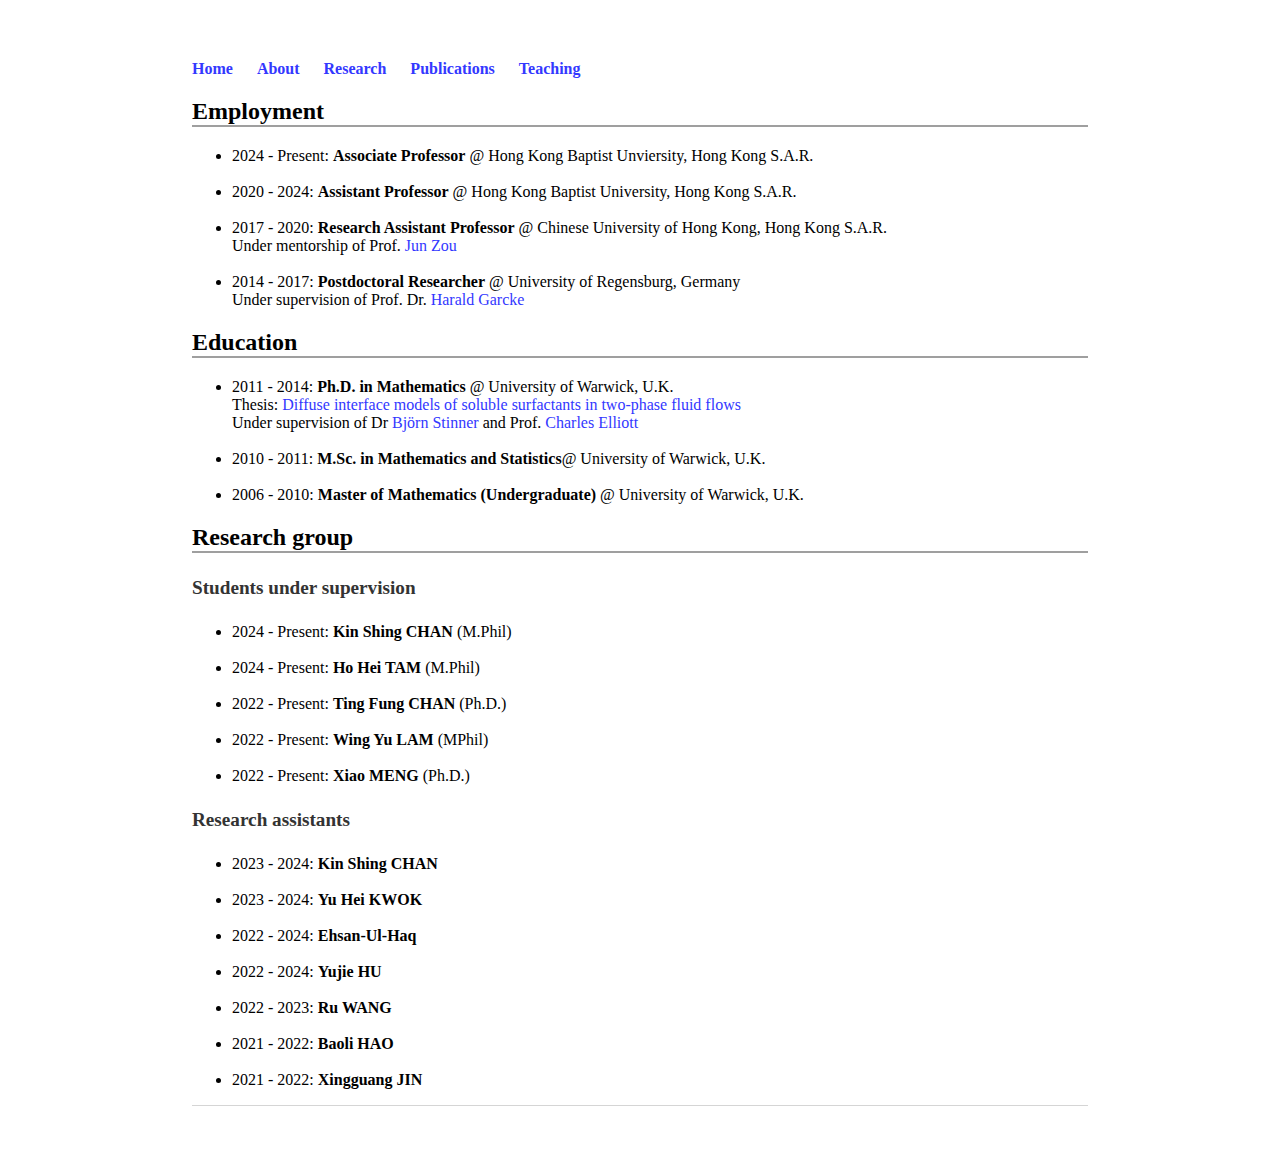
==== about.html @ 8c049eab "Update about.html" ====
<!DOCTYPE html>
<html>
	<head>
		<title>Kei Fong Lam</title>
		<!-- link to main stylesheet -->
		<link rel="stylesheet" type="text/css" href="/css/main.css">
	</head>

	<body>
		<nav>
    		<ul>
        		<li><a href="/">Home</a></li>
	        	<li><a href="/about">About</a></li>
						<li><a href="/research">Research</a></li>
						<li><a href="/publication">Publications</a></li>
						<li><a href="/teaching">Teaching</a></li>
    		</ul>
		</nav>

		<!--Main-->
		<div class="container">
    		<div class="blurb">
					
					<h2> Employment </h2>
					<ul>
						<li> 2024 - Present: <b>Associate Professor</b> @ Hong Kong Baptist Unviersity, Hong Kong S.A.R. </li>
						<br>
						<li> 2020 - 2024: <b>Assistant Professor</b> @ Hong Kong Baptist University, Hong Kong S.A.R.
						</li>
						<br>
						<li> 2017 - 2020: <b>Research Assistant Professor</b> @ Chinese University of Hong Kong, Hong Kong S.A.R.
						<br>
						Under mentorship of Prof. <a href="https://www.math.cuhk.edu.hk/~zou/">Jun Zou</a>
						</li>
						<br>
						<li> 2014 - 2017: <b>Postdoctoral Researcher</b> @ University of Regensburg, Germany
						<br>
						Under supervision of Prof. Dr. <a href="http://www.mathematik.uni-regensburg.de/Mat8/lst/english_version.html">Harald Garcke</a>
						</li>
					</ul>
					
					<h2> Education </h2>
						<ul>
						<li> 2011 - 2014: <b>Ph.D. in Mathematics</b> @ University of Warwick, U.K.
						<br>
						Thesis: <a href="http://wrap.warwick.ac.uk/62686/">Diffuse interface models of soluble surfactants in two-phase fluid flows</a>
						<br>
						Under supervision of Dr <a href="http://homepages.warwick.ac.uk/staff/Bjorn.Stinner/">Bj&ouml;rn Stinner</a> and Prof. <a href="http://homepages.warwick.ac.uk/staff/C.M.Elliott/">Charles Elliott</a>
						</li>
						<br>
						<li> 2010 - 2011: <b>M.Sc. in Mathematics and Statistics</b>@ University of Warwick, U.K.
						</li>
						<br>
						<li> 2006 - 2010: <b>Master of Mathematics (Undergraduate)</b> @ University of Warwick, U.K.
						</li>
					</ul>
					
					<h2> Research group </h2>
					
					<h4> Students under supervision </h4>
						<ul>
							<li> 2024 - Present: <b>Kin Shing CHAN</b> (M.Phil)
						</li>
							<br>
							<li> 2024 - Present: <b>Ho Hei TAM</b> (M.Phil)
						</li>
							<br>
						<li> 2022 - Present: <b>Ting Fung CHAN</b> (Ph.D.)
						</li>
							<br>
						<li> 2022 - Present: <b>Wing Yu LAM</b> (MPhil)
						</li>
							<br>
						<li> 2022 - Present: <b>Xiao MENG</b> (Ph.D.)
						</li>
						</ul>	
					
					<h4> Research assistants </h4>
						<ul>
							<li> 2023 - 2024: <b> Kin Shing CHAN </b>
						</li>
							<br>
						<li> 2023 - 2024: <b> Yu Hei KWOK </b>
						</li>
							<br>
						<li> 2022 - 2024: <b>Ehsan-Ul-Haq</b> 
						</li>
							<br>
						<li> 2022 - 2024: <b>Yujie HU</b> 
						</li>
							<br>
						<li> 2022 - 2023: <b>Ru WANG</b> 
						</li>
							<br>
						<li> 2021 - 2022: <b>Baoli HAO</b> 
						</li>
							<br>
						<li> 2021 - 2022: <b>Xingguang JIN</b> 
						</li>
					
					
					
					
			<!--
					<h2> Education history </h2>

					<ul>
						<li><b> Undergraduate in University of Warwick, U.K. (2006 - 2010) </b>
							<p> I finished my 4-year mathematics undergraduate degree at the University of Warwick (United Kingdom) in 2010 and was awarded First class honours in Master of Mathematics (MMath), which is an undergraduate/integrated masters degree.</p>
						</li>
						
						<br>
						
						<li><b> Postgraduate in the MASDOC programme, University of Warwick (2011 - 2014)</b>
						<p>	Then, not knowing what to do for a career, I applied and became part of the first cohort of the <a href="https://warwick.ac.uk/fac/sci/masdoc/">MASDOC</a> graduate programme also at the University of Warwick.  This is again a 4-year programme where in the first year I embarked on a research project to test out my compatibility with my future supervisors for the next three years.  At the end of my first year of MASDOC (2011) I was award a M.Sc. in Mathematics and Statistics with a thesis supervised by Dr <a href="http://homepages.warwick.ac.uk/staff/Bjorn.Stinner/">Bj&ouml;rn Stinner</a> and Prof. <a href="http://homepages.warwick.ac.uk/staff/C.M.Elliott/">Charles Elliott</a>.</p>
							
						<p>	The topic was on a particular partial differential equation called the Allen-Cahn equation, and it is part of a class of mathematical models called the phase field models - which later became a central theme of my research.  Together with my two supervisors, my Ph.D. project was to use the phase field method to formulate and derive new models for soluble surfactants in two-phase fluid flow. In 2014, I successfully defend my thesis (titled <a href="http://wrap.warwick.ac.uk/62686/">Diffuse interface models of soluble surfactants in two-phase fluid flows</a>) and graduated with a Ph.D. in Mathematics as the first graduate from the MASDOC programme.</p>
						</li>
					</ul>

					<h2> Employment history </h2>

					<ul>
						<li><b> Postdoc in Regensburg, Germany (2014 - 2017)</b>
						<p>	During my Ph.D. studies, I had the fortune to collaborate with my future postdoc advisor Prof. Dr. <a href="http://www.mathematik.uni-regensburg.de/Mat8/lst/english_version.html">Harald Garcke</a> from the University of Regensburg, who then offered me a three-year postdoc position in his group.  During my time there I expanded my research interest to tumour growth modelling with the phase field method, analysis and optimal control of partial differential equations (PDE), as well as shape and topology optimisation with PDE constraints.  It was during those three years that I had the opportunity to collaborate with many experts from Germany, Italy and China. </p>
						</li>

						<br>

						<li><b> Research assistant professorship in Chinese University of Hong Kong (2017 - 2020) </b>
						<p>	After my postdoc position in Regensburg has finished, I was fortunate to obtain a three-year research assistant professorship in the Chinese University of Hong Kong.  There, I became more independent with my research, and experienced lecturing and grant writing for the first time.  With advice from my mentor Prof. <a href="https://www.math.cuhk.edu.hk/~zou/">Jun Zou</a> I was able to obtain three consecutive annual research grants from the Hong Kong Research Grants Council during my three-year tenure, with each grant funding a three-year project related to the applications of the phase field method.</p>
						</li>
					
						<br>
						
						<li><b> Assistant professorship in Hong Kong Baptist University (2020 - Present) </b>
						<p>	Currently I am based at the Hong Kong Baptist Unviersity as an assistant professor in the Department of Mathematics.</p>
						</li>
					</ul>

-->

				</div><!--/.blurb-->
	    </div><!-- /.container -->
		<footer>
    		<ul>
        		<!--<li><a href="mailto:akflam@hkbu.edu.hk">email</a></li>-->
        		<!--<li><a href="https://github.com/andrewkflam">github.com/andrewkflam</a></li>-->
			</ul>
		</footer>
	</body>
</html>
---- css/main.css ----
body {
    margin: 60px auto;
    width: 70%;
}
nav ul, footer ul {
    font-family:'Times New Roman', 'Times', 'serif';
    padding: 0px;
    list-style: none;
    font-weight: bold;
}
nav ul li, footer ul li {
    display: inline;
    margin-right: 20px;
}
a {
    text-decoration: none;
    color: #3338FF;
}
a:hover {
    text-decoration: underline;
}
h1 {
    font-size: 2em;
    font-family:'Times New Roman', 'Times', 'serif';
}
h2 {
    font-size: 1.5em;
    font-family:'Times New Roman', 'Times', 'serif';
    border-bottom: 2px solid #9f9f9f;
}
h3 {
    font-size: 1.5em;
    font-family:'Times New Roman', 'Times', 'serif';
}

h4 {
    font-size: 1.2em;
    line-height: 1em;
    font-family:'Times New Roman', 'Times', 'serif';
    color: #333;
}

p {
    font-size: 1em;
    line-height: 1em;
    font-family:'Times New Roman', 'Times', 'serif';
    color: #333;
}

table {
    font-family:'Times New Roman', 'Times', 'serif';
    border-collapse: collapse;
    width: 100%;    
}

td, th {
  border: 1px solid #dddddd;
  text-align: left;
  padding: 8px;
}

footer {
    border-top: 1px solid #d5d5d5;
    font-size: .8em;
}

ul.posts {
    margin: 20px auto 40px;
    font-size: 1.5em;
}

ul.posts li {
    list-style: none;
}
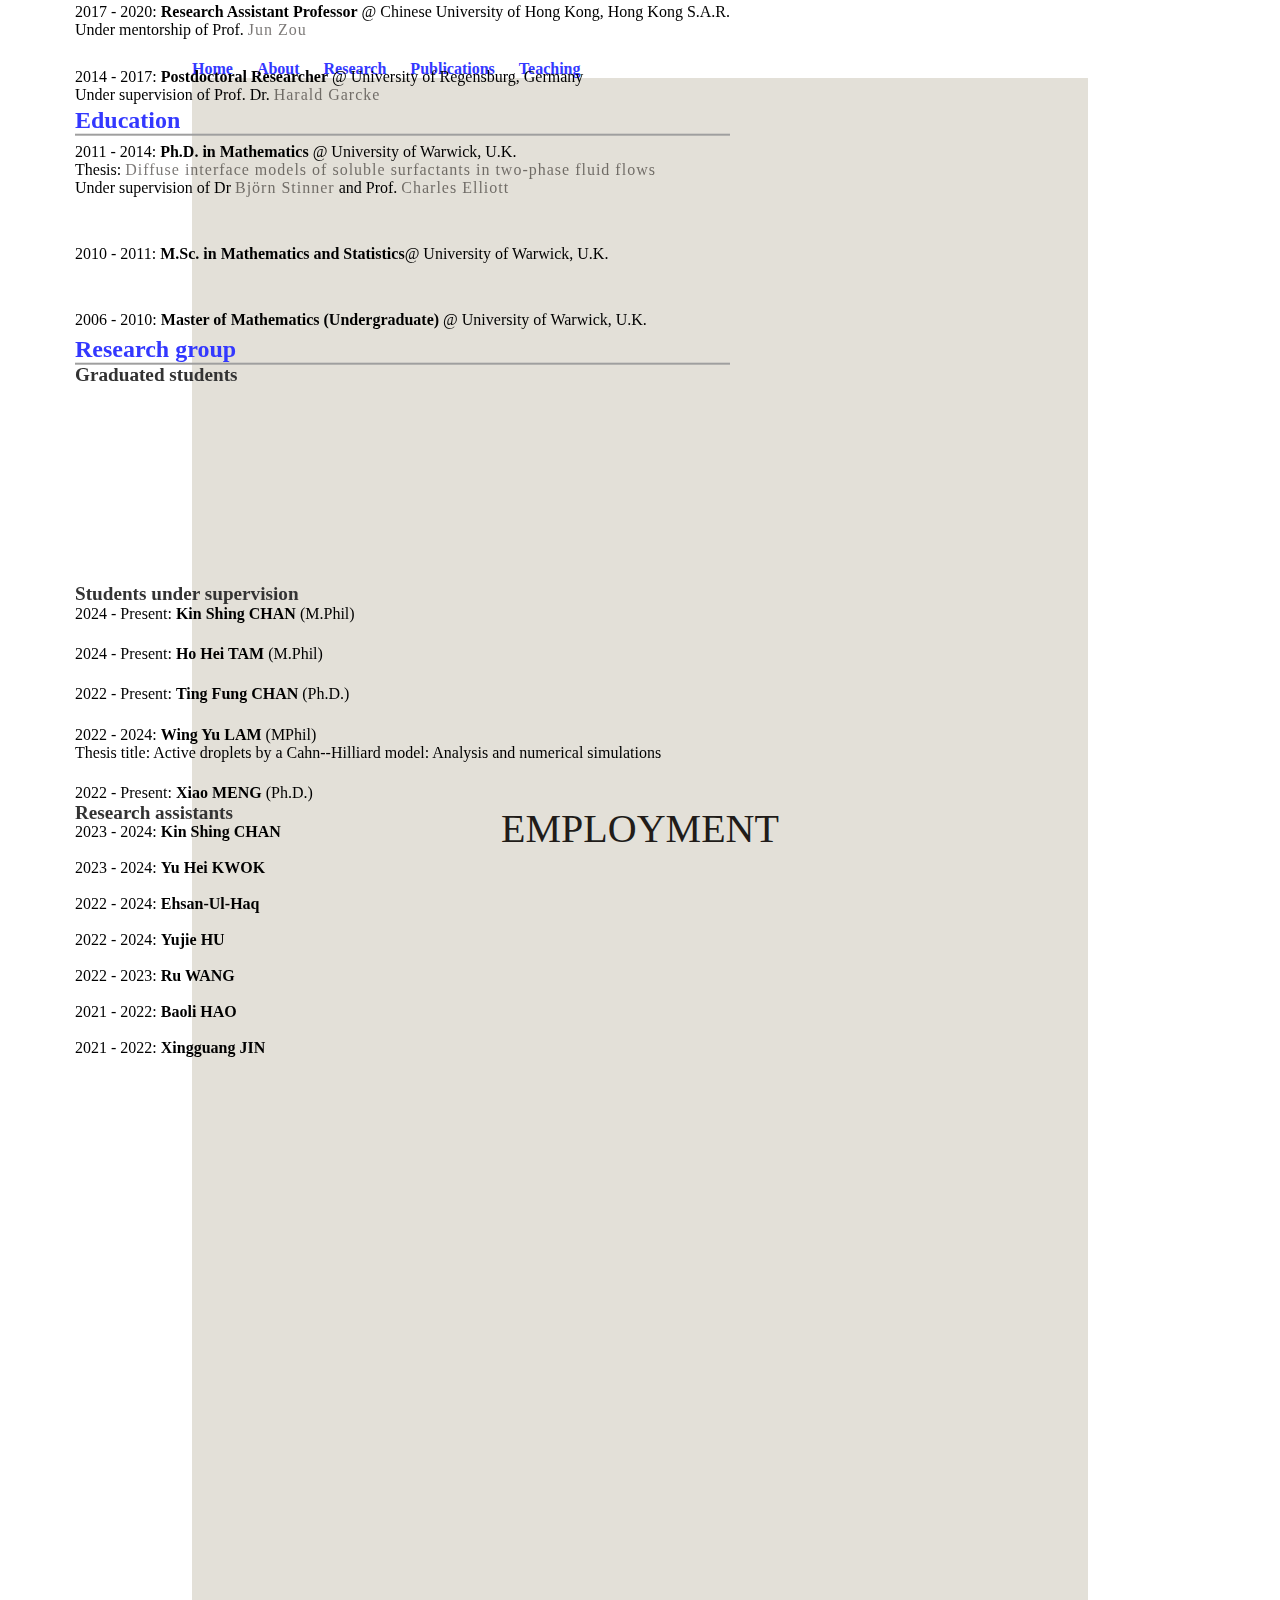
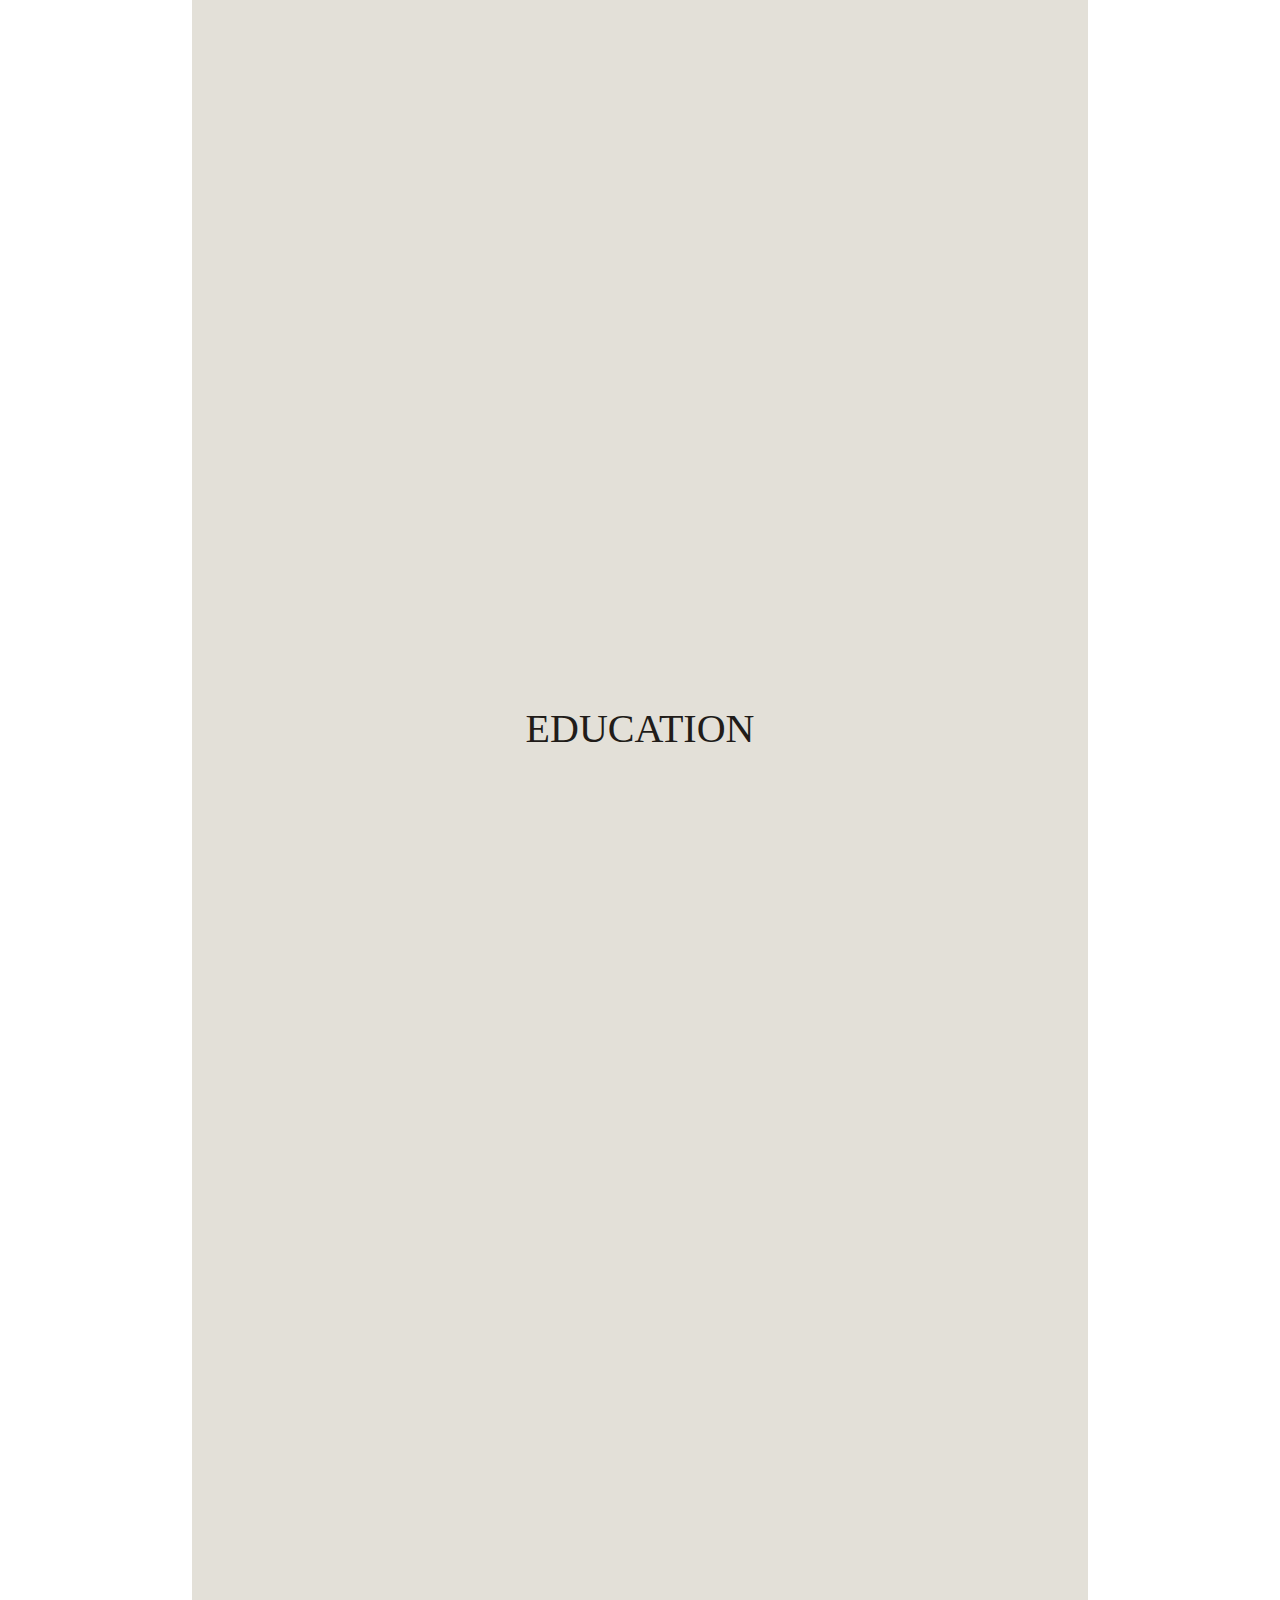
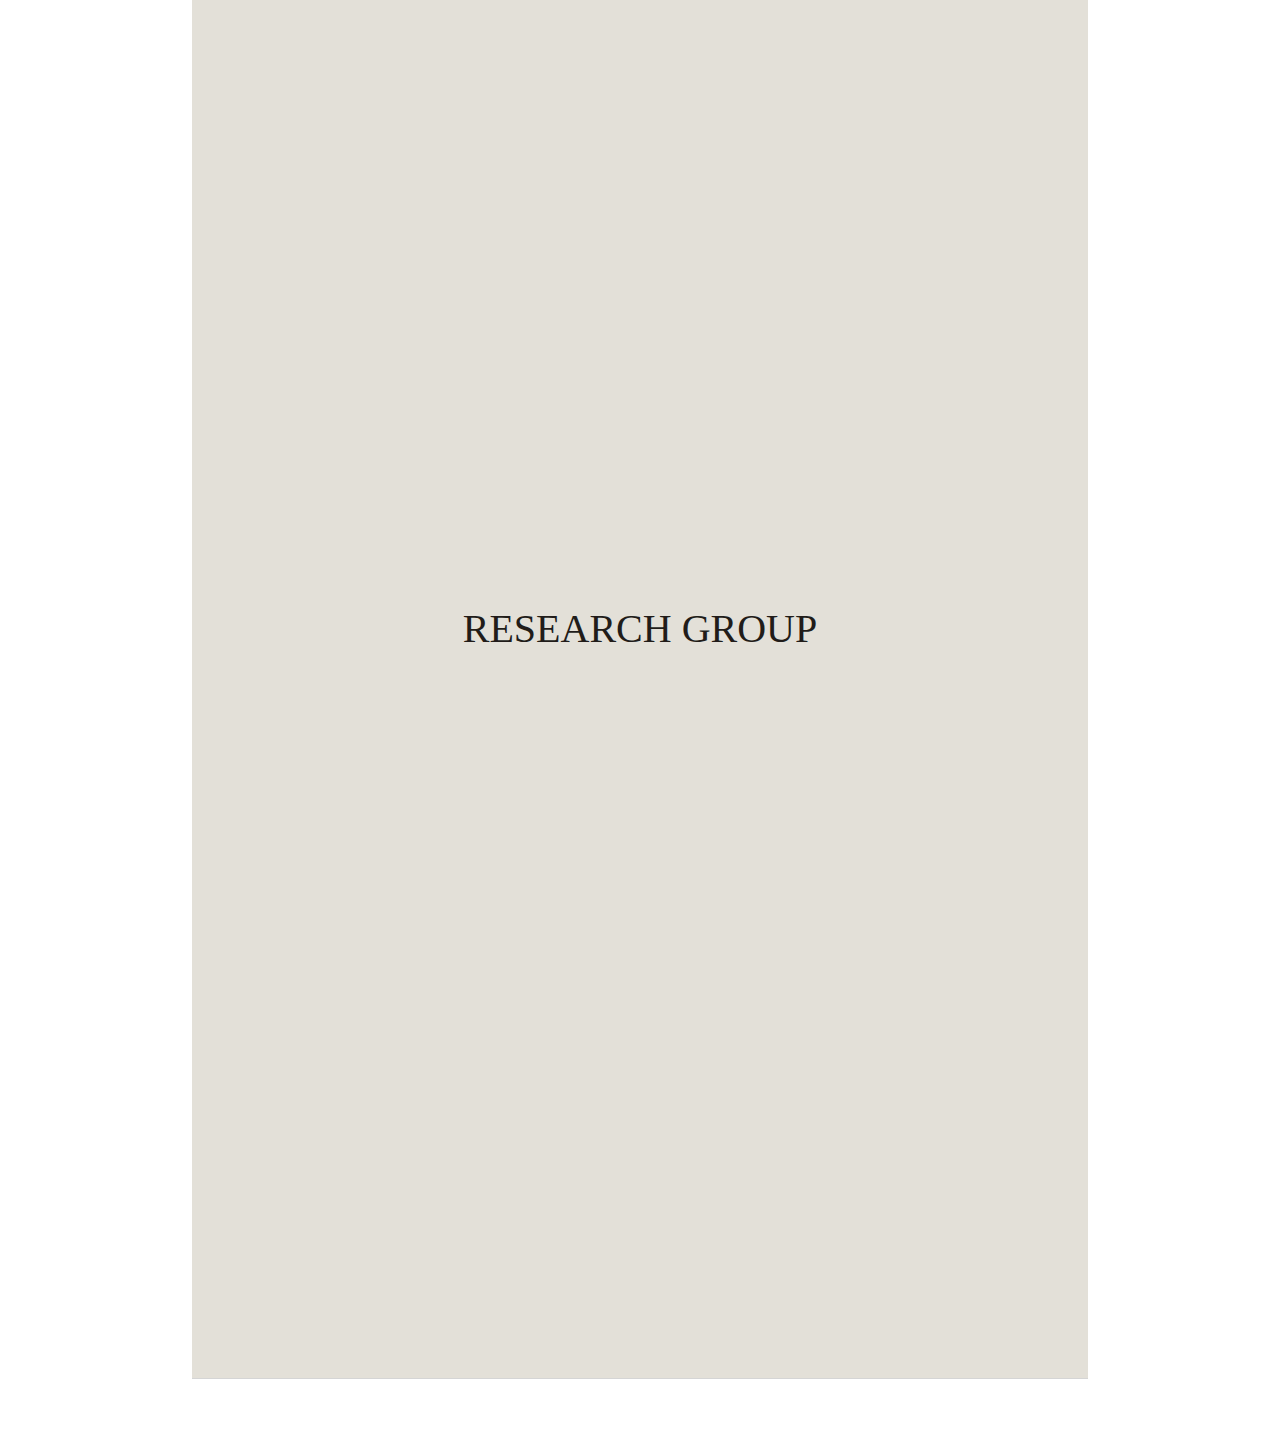
==== commit 9d44730d: "Update about.html" ====
--- a/about.html
+++ b/about.html
@@ -9,94 +9,110 @@
 	<body>
 		<nav>
     		<ul>
-        		<li><a href="/">Home</a></li>
+        <li><a href="/">Home</a></li>
 	        	<li><a href="/about">About</a></li>
-						<li><a href="/research">Research</a></li>
-						<li><a href="/publication">Publications</a></li>
-						<li><a href="/teaching">Teaching</a></li>
+			<li><a href="/research">Research</a></li>
+			<li><a href="/publication">Publications</a></li>
+			<li><a href="/teaching">Teaching</a></li>
     		</ul>
 		</nav>
 
+		<div class="sidesection">
+  			<section id="employment">Employment</section>
+  			<section id="education">Education</section>
+  			<section id="group">Research group</section>
+  		</div>
+
 		<!--Main-->
 		<div class="container">
-    		<div class="blurb">
+   	<div class="blurb">
+		<div class="progress">
+		<span class="sideline"></span>
+			
+		<h2>  <a href="#employment" class-"clickable"> Employment </a> </h2>
+		<ul>
+		<li> 2024 - Present: <b>Associate Professor</b> @ Hong Kong Baptist Unviersity, Hong Kong S.A.R. </li>
+		<br>
+		<li> 2020 - 2024: <b>Assistant Professor</b> @ Hong Kong Baptist University, Hong Kong S.A.R.
+		</li>
+		<br>
+		<li> 2017 - 2020: <b>Research Assistant Professor</b> @ Chinese University of Hong Kong, Hong Kong S.A.R.
+		<br>
+		Under mentorship of Prof. <a href="https://www.math.cuhk.edu.hk/~zou/">Jun Zou</a>
+		</li>
+		<br>
+		<li> 2014 - 2017: <b>Postdoctoral Researcher</b> @ University of Regensburg, Germany
+		<br>
+		Under supervision of Prof. Dr. <a href="http://www.mathematik.uni-regensburg.de/Mat8/lst/english_version.html">Harald Garcke</a>
+		</li>
+		</ul>
 					
-					<h2> Employment </h2>
-					<ul>
-						<li> 2024 - Present: <b>Associate Professor</b> @ Hong Kong Baptist Unviersity, Hong Kong S.A.R. </li>
-						<br>
-						<li> 2020 - 2024: <b>Assistant Professor</b> @ Hong Kong Baptist University, Hong Kong S.A.R.
-						</li>
-						<br>
-						<li> 2017 - 2020: <b>Research Assistant Professor</b> @ Chinese University of Hong Kong, Hong Kong S.A.R.
-						<br>
-						Under mentorship of Prof. <a href="https://www.math.cuhk.edu.hk/~zou/">Jun Zou</a>
-						</li>
-						<br>
-						<li> 2014 - 2017: <b>Postdoctoral Researcher</b> @ University of Regensburg, Germany
-						<br>
-						Under supervision of Prof. Dr. <a href="http://www.mathematik.uni-regensburg.de/Mat8/lst/english_version.html">Harald Garcke</a>
-						</li>
-					</ul>
+		<h2> <a href="#education" class-"clickable"> Education </a> </h2>
+		<ul>
+		<li> 2011 - 2014: <b>Ph.D. in Mathematics</b> @ University of Warwick, U.K.
+		<br>
+		Thesis: <a href="http://wrap.warwick.ac.uk/62686/">Diffuse interface models of soluble surfactants in two-phase fluid flows</a>
+		<br>
+		Under supervision of Dr <a href="http://homepages.warwick.ac.uk/staff/Bjorn.Stinner/">Bj&ouml;rn Stinner</a> and Prof. <a href="http://homepages.warwick.ac.uk/staff/C.M.Elliott/">Charles Elliott</a>
+		</li>
+		<br>
+		<li> 2010 - 2011: <b>M.Sc. in Mathematics and Statistics</b>@ University of Warwick, U.K.
+		</li>
+		<br>
+		<li> 2006 - 2010: <b>Master of Mathematics (Undergraduate)</b> @ University of Warwick, U.K.
+		</li>
+		</ul>
 					
-					<h2> Education </h2>
-						<ul>
-						<li> 2011 - 2014: <b>Ph.D. in Mathematics</b> @ University of Warwick, U.K.
-						<br>
-						Thesis: <a href="http://wrap.warwick.ac.uk/62686/">Diffuse interface models of soluble surfactants in two-phase fluid flows</a>
-						<br>
-						Under supervision of Dr <a href="http://homepages.warwick.ac.uk/staff/Bjorn.Stinner/">Bj&ouml;rn Stinner</a> and Prof. <a href="http://homepages.warwick.ac.uk/staff/C.M.Elliott/">Charles Elliott</a>
-						</li>
-						<br>
-						<li> 2010 - 2011: <b>M.Sc. in Mathematics and Statistics</b>@ University of Warwick, U.K.
-						</li>
-						<br>
-						<li> 2006 - 2010: <b>Master of Mathematics (Undergraduate)</b> @ University of Warwick, U.K.
-						</li>
-					</ul>
-					
-					<h2> Research group </h2>
-					
-					<h4> Students under supervision </h4>
-						<ul>
-							<li> 2024 - Present: <b>Kin Shing CHAN</b> (M.Phil)
-						</li>
-							<br>
-							<li> 2024 - Present: <b>Ho Hei TAM</b> (M.Phil)
-						</li>
-							<br>
-						<li> 2022 - Present: <b>Ting Fung CHAN</b> (Ph.D.)
-						</li>
-							<br>
-						<li> 2022 - Present: <b>Wing Yu LAM</b> (MPhil)
-						</li>
-							<br>
-						<li> 2022 - Present: <b>Xiao MENG</b> (Ph.D.)
-						</li>
-						</ul>	
-					
-					<h4> Research assistants </h4>
-						<ul>
-							<li> 2023 - 2024: <b> Kin Shing CHAN </b>
-						</li>
-							<br>
-						<li> 2023 - 2024: <b> Yu Hei KWOK </b>
-						</li>
-							<br>
-						<li> 2022 - 2024: <b>Ehsan-Ul-Haq</b> 
-						</li>
-							<br>
-						<li> 2022 - 2024: <b>Yujie HU</b> 
-						</li>
-							<br>
-						<li> 2022 - 2023: <b>Ru WANG</b> 
-						</li>
-							<br>
-						<li> 2021 - 2022: <b>Baoli HAO</b> 
-						</li>
-							<br>
-						<li> 2021 - 2022: <b>Xingguang JIN</b> 
-						</li>
+		<h2> <a href="#group" class-"clickable"> Research group </a> </h2>
+
+		<h4> Graduated students </h4>
+		<ul>
+		<li> 
+		</li>
+		</ul>
+			
+		<h4> Students under supervision </h4>
+		<ul>
+		<li> 2024 - Present: <b>Kin Shing CHAN</b> (M.Phil)
+		</li>
+		<br>
+		<li> 2024 - Present: <b>Ho Hei TAM</b> (M.Phil)
+		</li>
+		<br>
+		<li> 2022 - Present: <b>Ting Fung CHAN</b> (Ph.D.)
+		</li>
+		<br>
+		<li> 2022 - 2024: <b>Wing Yu LAM</b> (MPhil)
+		<br>
+		Thesis title: Active droplets by a Cahn--Hilliard model: Analysis and numerical simulations
+		</li>
+		<br>
+		<li> 2022 - Present: <b>Xiao MENG</b> (Ph.D.)
+		</li>
+		</ul>	
+			
+		<h4> Research assistants </h4>
+		<ul>
+		<li> 2023 - 2024: <b> Kin Shing CHAN </b>
+		</li>
+		<br>
+		<li> 2023 - 2024: <b> Yu Hei KWOK </b>
+		</li>
+		<br>
+		<li> 2022 - 2024: <b>Ehsan-Ul-Haq</b> 
+		</li>
+		<br>
+		<li> 2022 - 2024: <b>Yujie HU</b> 
+		</li>
+		<br>
+		<li> 2022 - 2023: <b>Ru WANG</b> 
+		</li>
+		<br>
+		<li> 2021 - 2022: <b>Baoli HAO</b> 
+		</li>
+		<br>
+		<li> 2021 - 2022: <b>Xingguang JIN</b> 
+		</li>
 					
 					
 					
@@ -138,15 +154,16 @@
 						</li>
 					</ul>
 
--->
-
-				</div><!--/.blurb-->
-	    </div><!-- /.container -->
+					-->
+		</div><!--/.progress-->
+		</div><!--/.blurb-->
+	    	</div><!-- /.container -->
+		
 		<footer>
     		<ul>
-        		<!--<li><a href="mailto:akflam@hkbu.edu.hk">email</a></li>-->
-        		<!--<li><a href="https://github.com/andrewkflam">github.com/andrewkflam</a></li>-->
-			</ul>
+        	<!--<li><a href="mailto:akflam@hkbu.edu.hk">email</a></li>-->
+        	<!--<li><a href="https://github.com/andrewkflam">github.com/andrewkflam</a></li>-->
+		</ul>
 		</footer>
 	</body>
 </html>
--- a/css/main.css
+++ b/css/main.css
@@ -72,3 +72,93 @@
 ul.posts li {
     list-style: none;
 }
+
+/* The sidebar menu */
+*{
+  margin: 0;
+  padding: 0;
+  box-sizing: border-box;
+  font-family: 'PP Eiko';
+  transition: all.2s ease-out;
+}
+
+html{
+  scroll-behavior: smooth;
+}
+
+.sidesection{
+  height: 500vh;
+  width: 100%;
+  display: grid;
+  place-items: center;
+}
+
+.sidesection section{
+  height: 100%;
+  width: 100%;
+  display: flex;
+  align-items: center;
+  justify-content: center;
+  font-size: 40px;
+  font-weight: 500;
+  background: #E3E0D8;
+  color: #211C19;
+  text-transform: uppercase;
+}
+
+/* MENU START HERE */
+
+.current{
+  font-weight: 500;
+  color: rgba(33,28,25,1)!important;
+}
+
+.progress{
+  position: fixed;
+  top: 50%;
+  left: 75px;
+  transform: translateY(-50%);
+}
+
+.progress ul{
+  list-style: none;
+  height: 200px;
+  /*width: 80px;*/
+  display: flex;
+  align-items: left;
+  justify-content: space-around;
+  flex-flow: column;
+  position: relative;
+}
+
+.progress ul li{
+  z-index: 1;
+}
+
+.progress ul li a{
+  
+  text-decoration: none;
+  width: 100%;
+  font-weight: 500;
+  /*background: white;*/
+  color: rgba(33,28,25,0.6);
+  /*border: 1px solid #211C19;
+  border-radius: 12px;
+  padding: 8px;*/
+  letter-spacing: 1px;
+}
+
+.progress ul li a:hover{
+  color: rgba(33,28,25,1);
+}
+
+ul .sideline{
+  position: absolute;
+  top: 10px;
+  left: 25px;
+  height: 0px;
+  width: 4px;
+  background: #514A46;
+  border-radius: 20px;
+  left: -25px;
+}
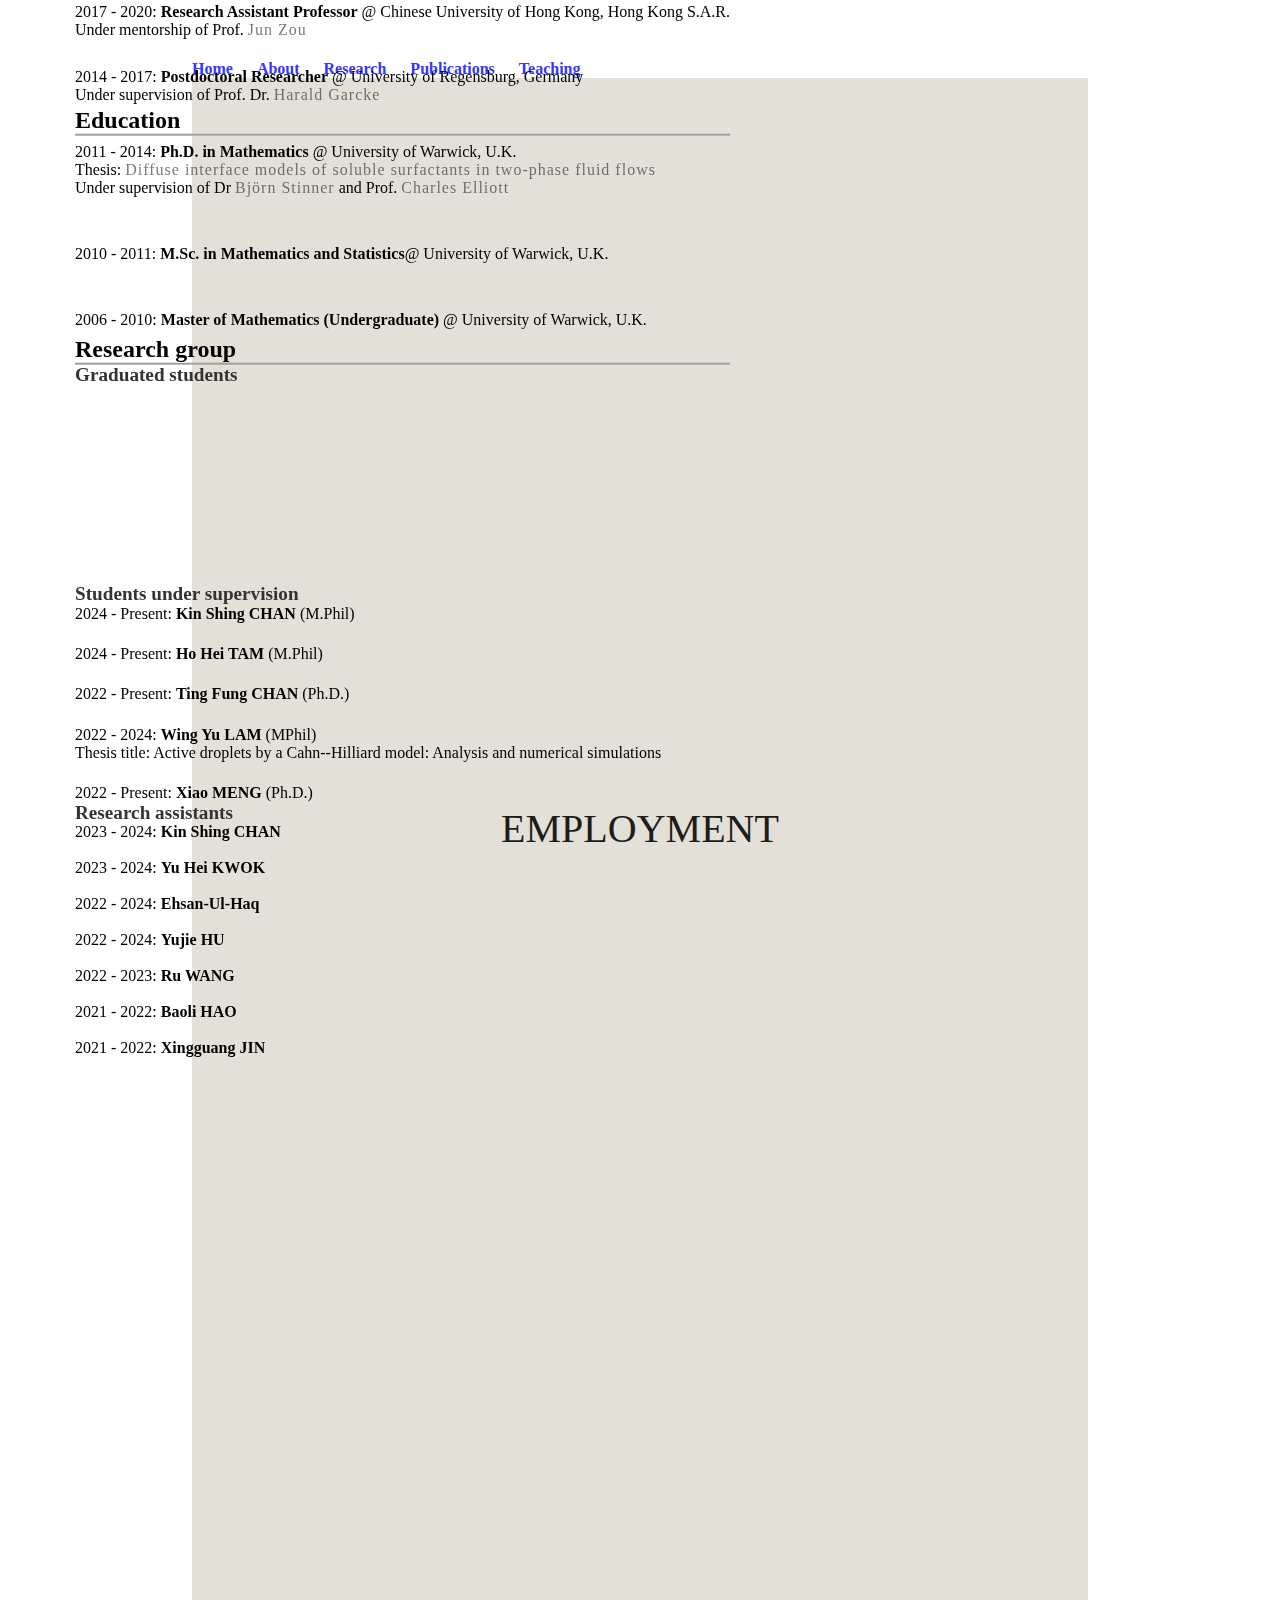
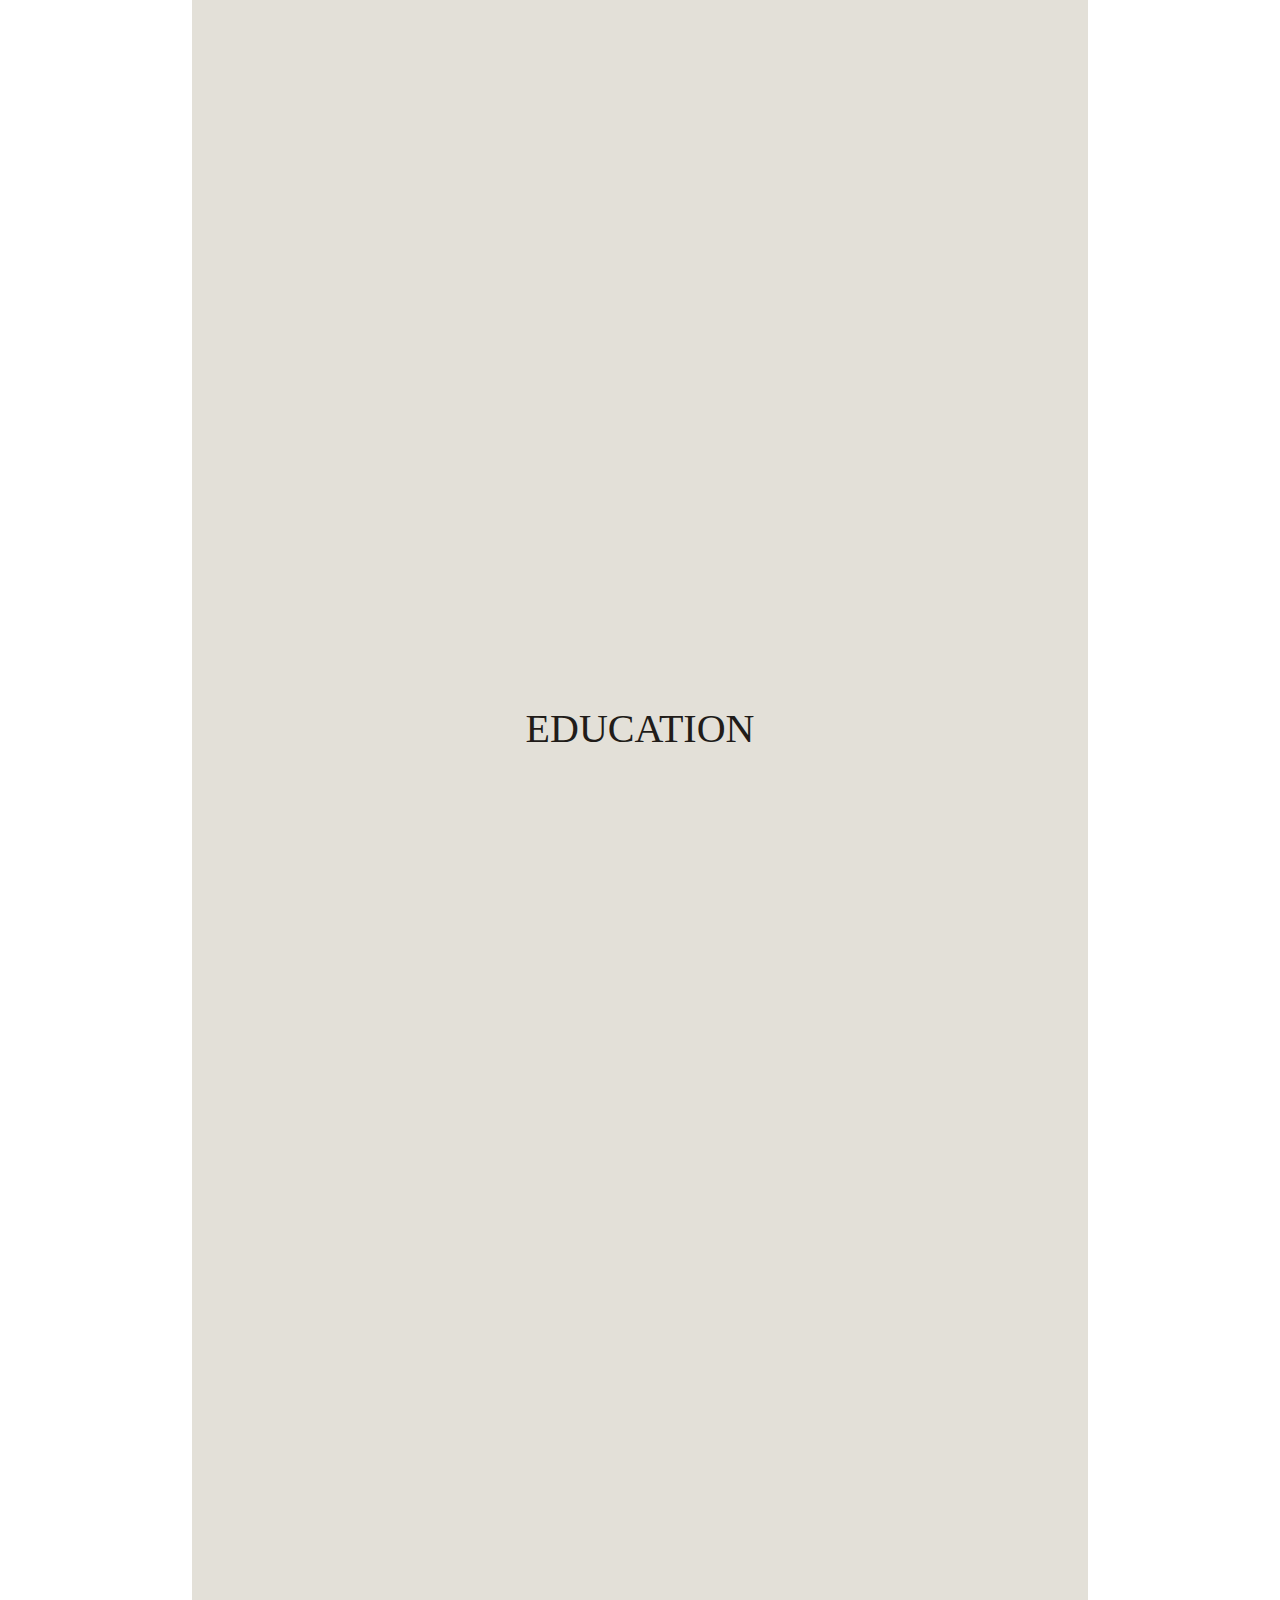
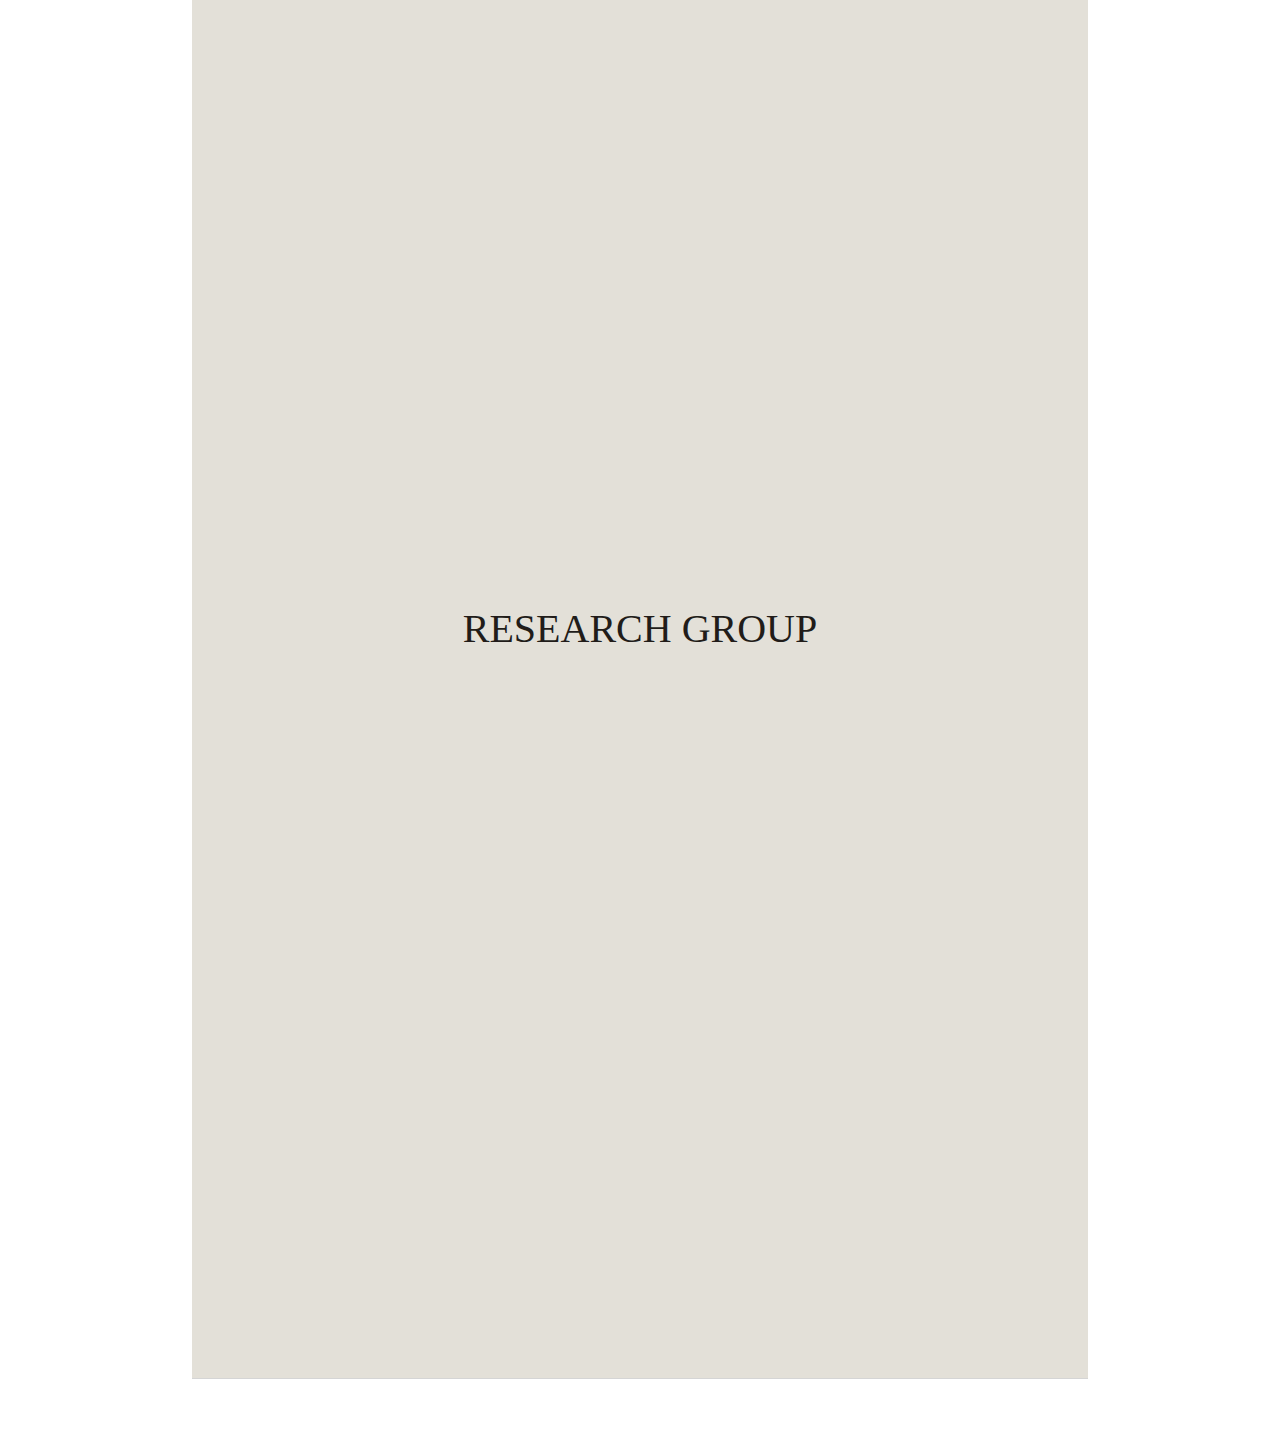
==== commit 7718ce17: "Update about.html" ====
--- a/about.html
+++ b/about.html
@@ -29,7 +29,7 @@
 		<div class="progress">
 		<span class="sideline"></span>
 			
-		<h2>  <a href="#employment" class-"clickable"> Employment </a> </h2>
+		<h2>  Employment </h2>
 		<ul>
 		<li> 2024 - Present: <b>Associate Professor</b> @ Hong Kong Baptist Unviersity, Hong Kong S.A.R. </li>
 		<br>
@@ -47,7 +47,7 @@
 		</li>
 		</ul>
 					
-		<h2> <a href="#education" class-"clickable"> Education </a> </h2>
+		<h2>  Education </h2>
 		<ul>
 		<li> 2011 - 2014: <b>Ph.D. in Mathematics</b> @ University of Warwick, U.K.
 		<br>
@@ -63,7 +63,7 @@
 		</li>
 		</ul>
 					
-		<h2> <a href="#group" class-"clickable"> Research group </a> </h2>
+		<h2> Research group </h2>
 
 		<h4> Graduated students </h4>
 		<ul>
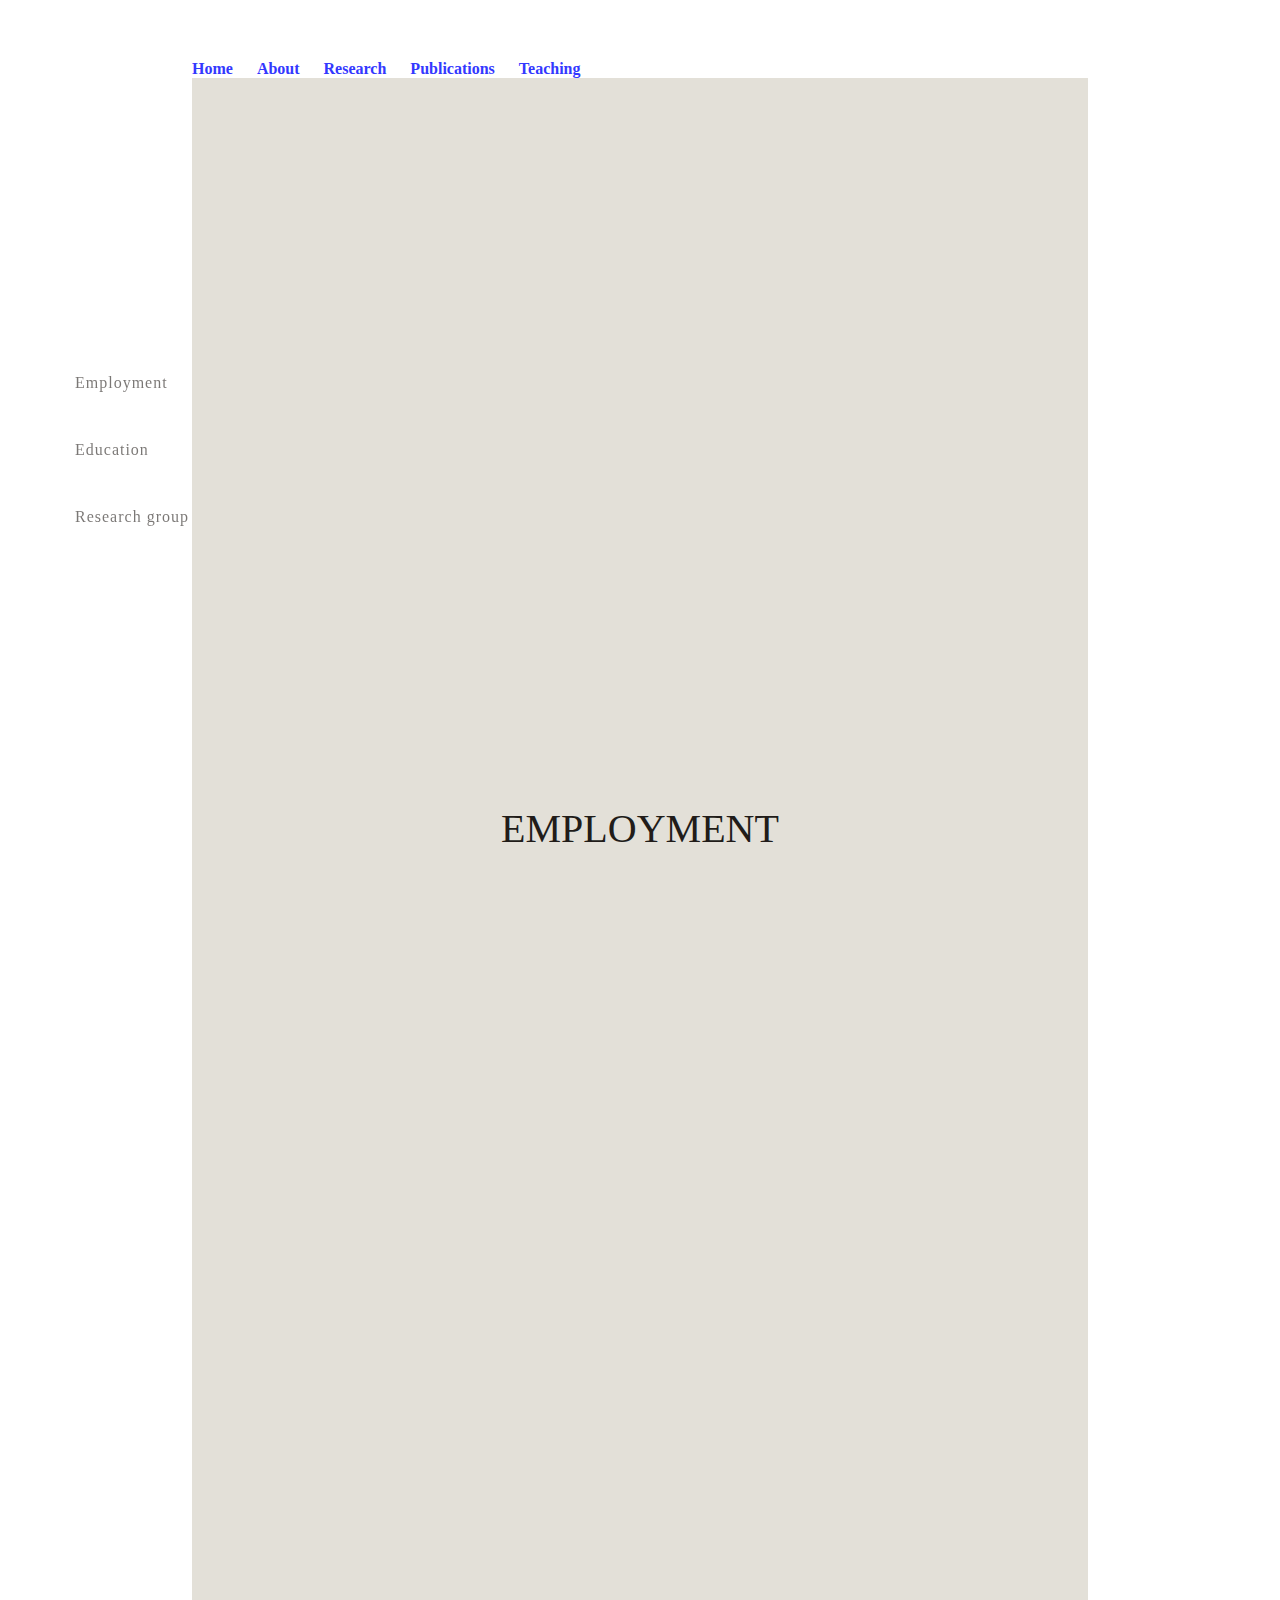
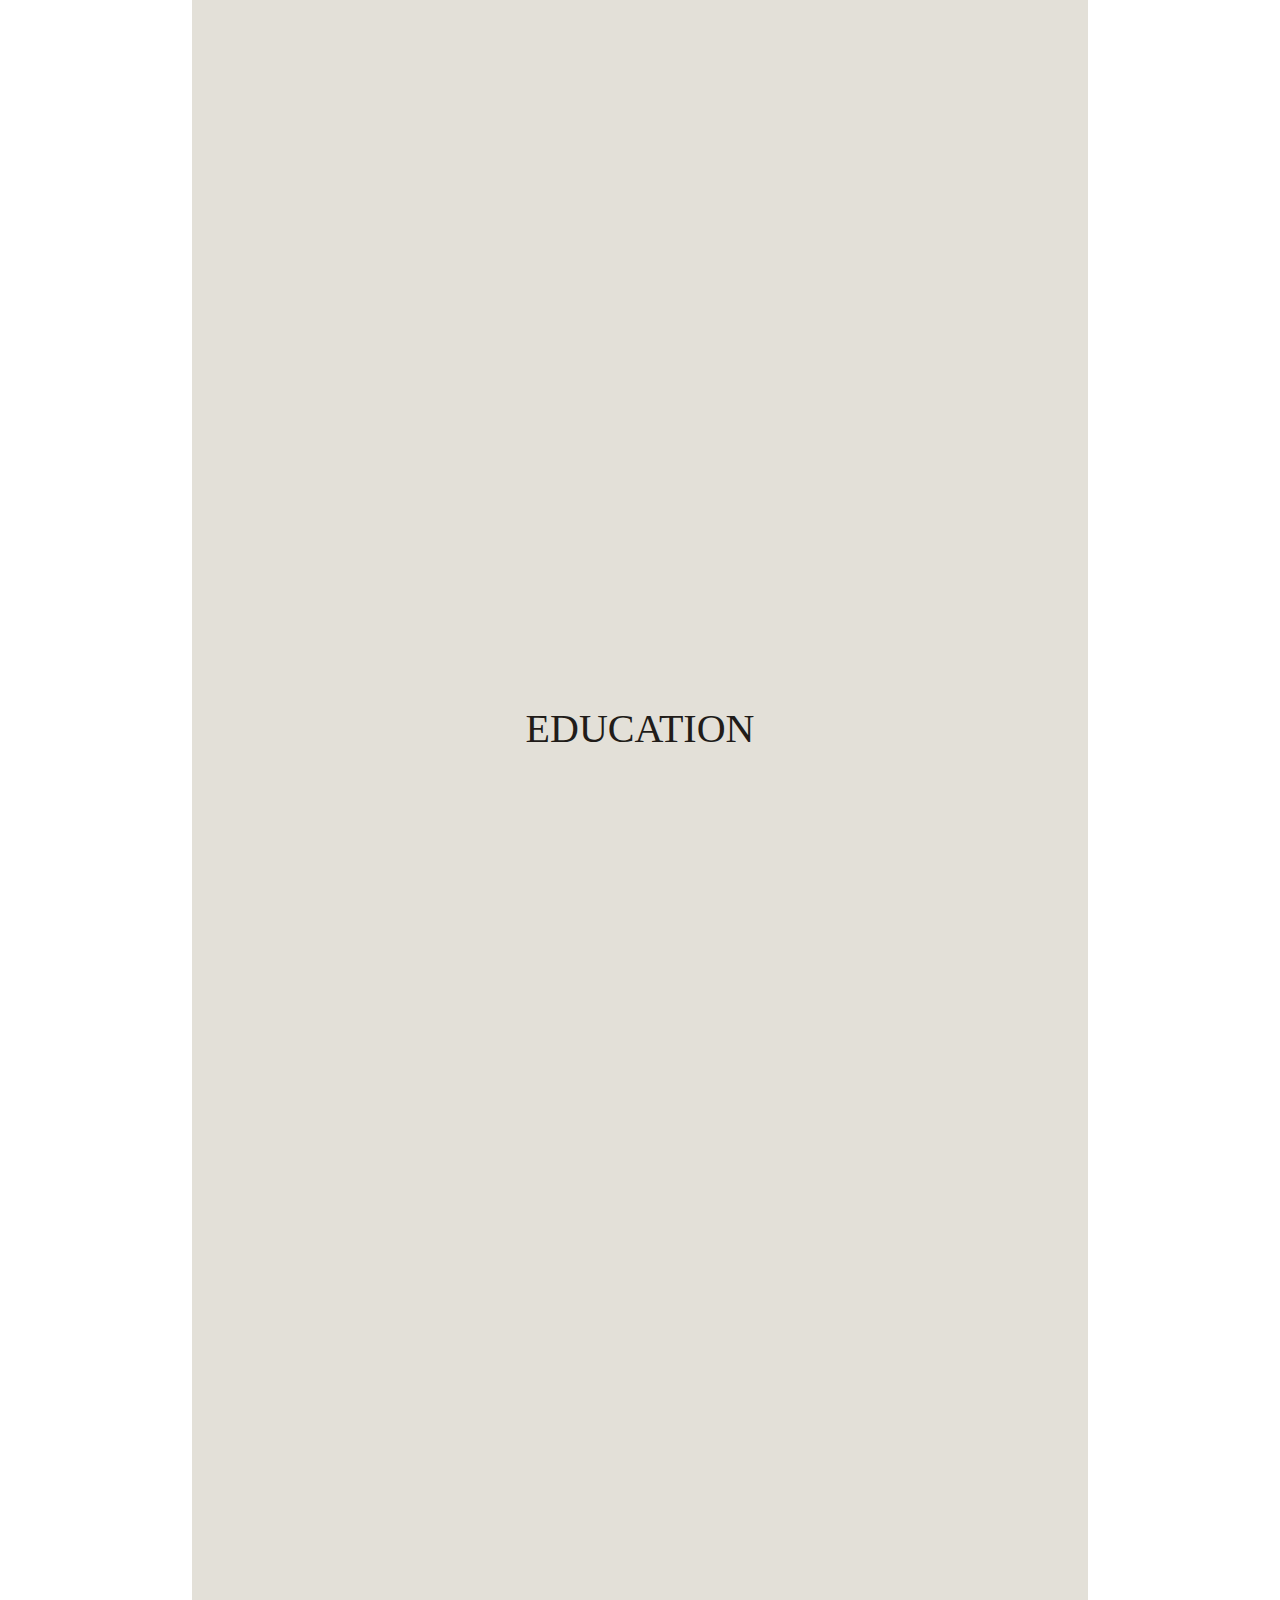
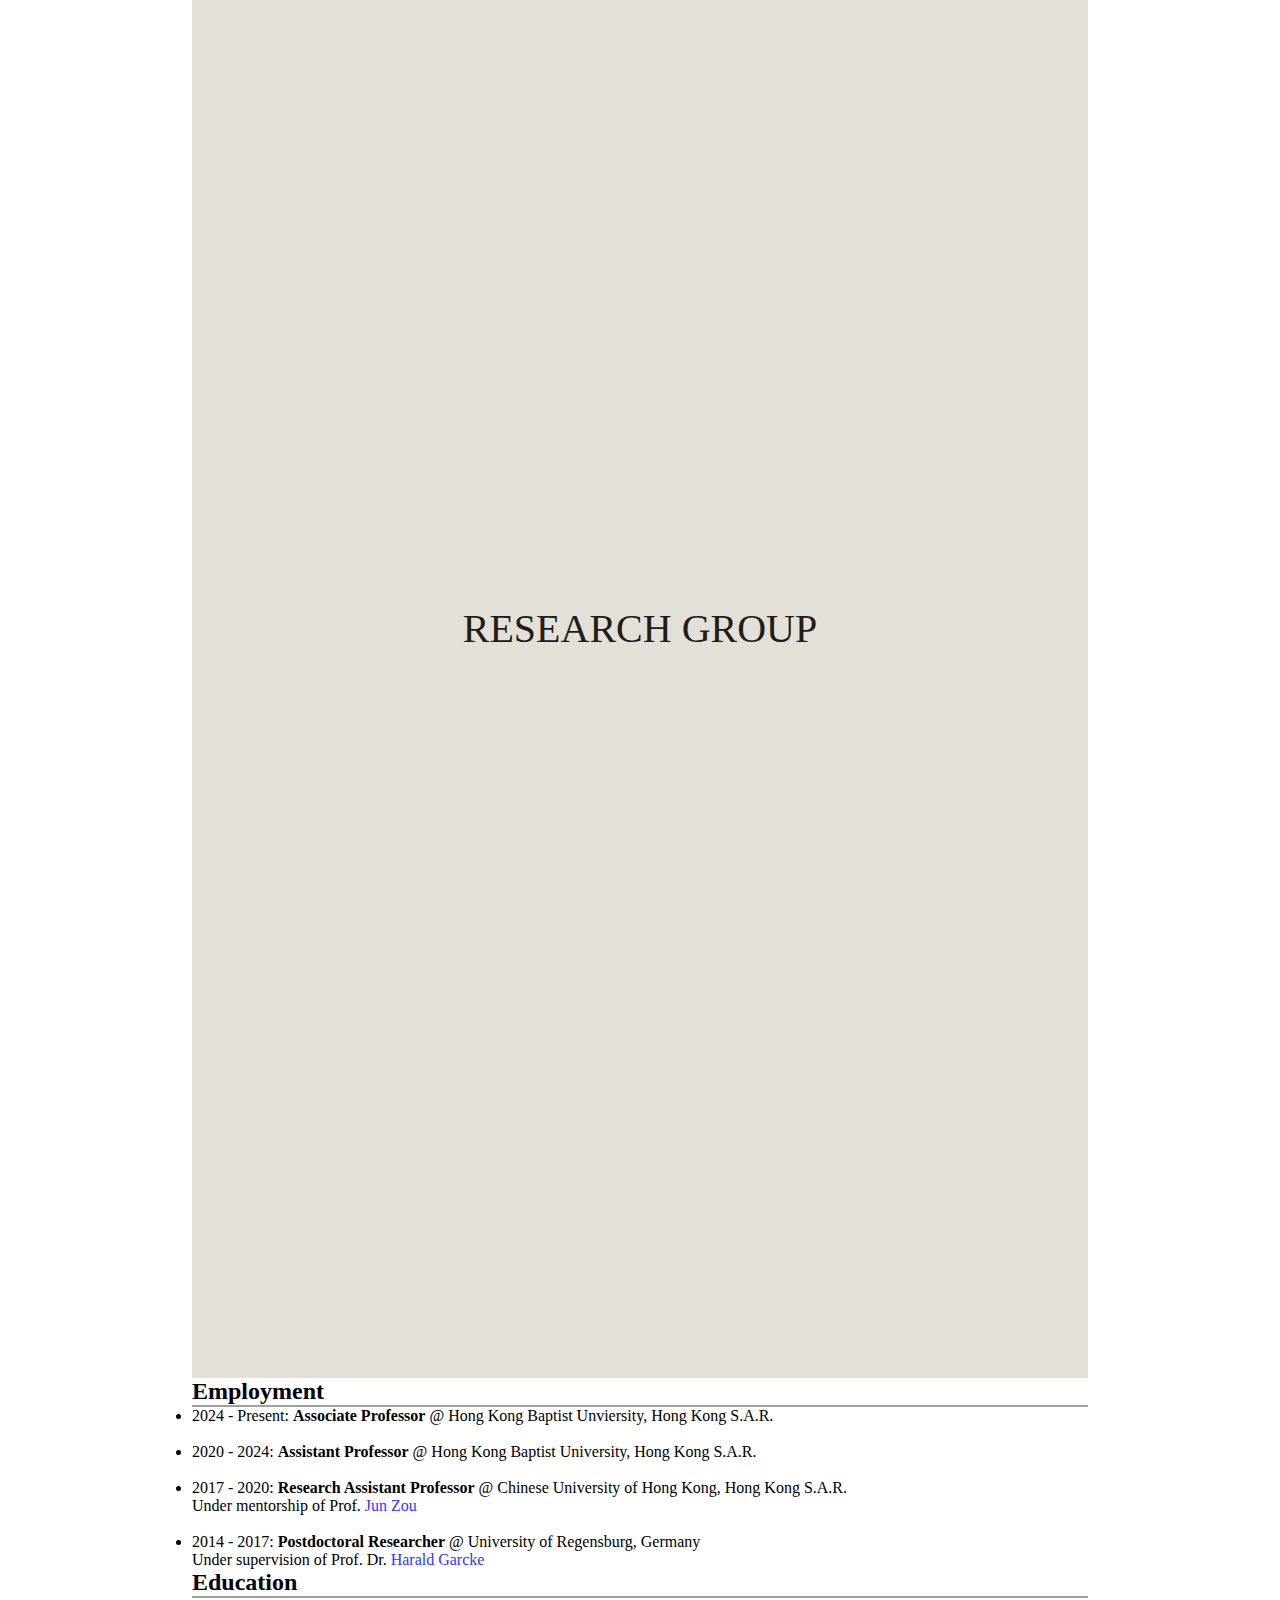
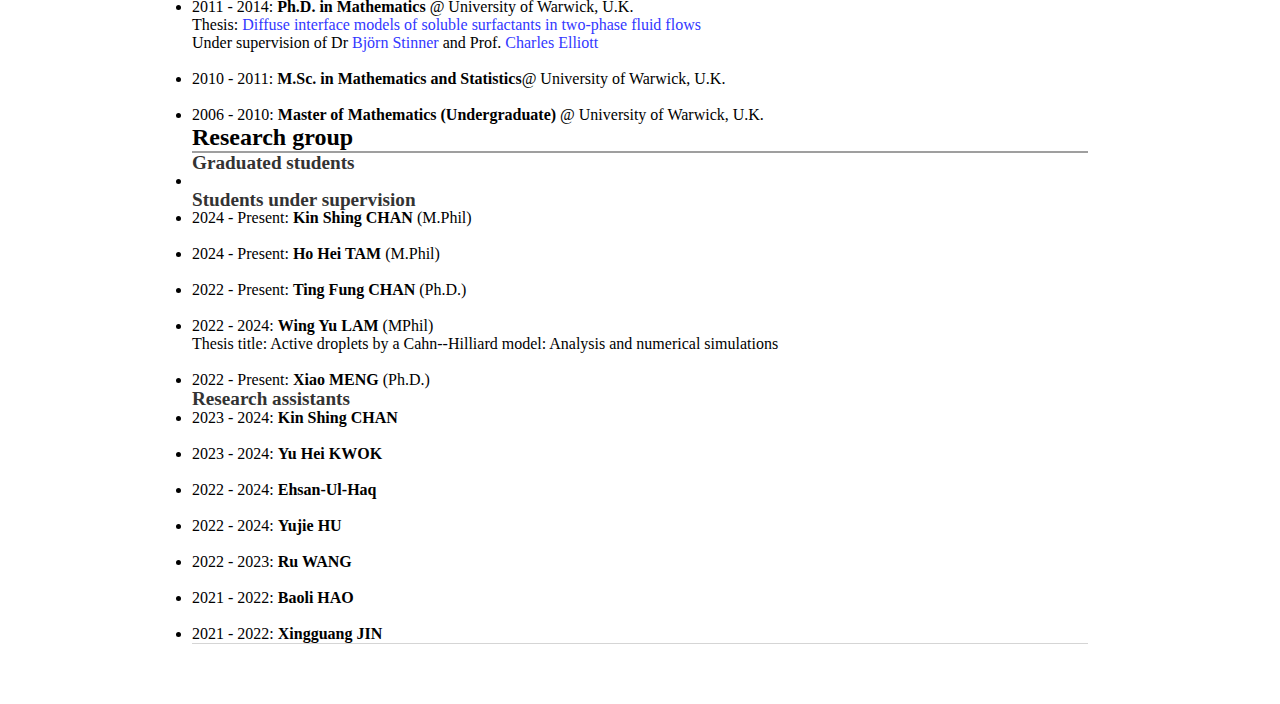
==== commit 608bc6cd: "Update about.html" ====
--- a/about.html
+++ b/about.html
@@ -16,18 +16,26 @@
 			<li><a href="/teaching">Teaching</a></li>
     		</ul>
 		</nav>
-
+		
 		<div class="sidesection">
   			<section id="employment">Employment</section>
   			<section id="education">Education</section>
   			<section id="group">Research group</section>
   		</div>
 
+		<div class="progress">
+		<ul>
+		<span class="sideline"></span>
+			<li> <a href="#employment" class="clickable">Employment</a></li>
+			<li> <a href="#education" class="clickable">Education</a></li>
+			<li> <a href="#group" class="clickable">Research group</a></li>
+		</ul>
+		</div>
+		
 		<!--Main-->
 		<div class="container">
    	<div class="blurb">
-		<div class="progress">
-		<span class="sideline"></span>
+		
 			
 		<h2>  Employment </h2>
 		<ul>
@@ -155,7 +163,6 @@
 					</ul>
 
 					-->
-		</div><!--/.progress-->
 		</div><!--/.blurb-->
 	    	</div><!-- /.container -->
 		
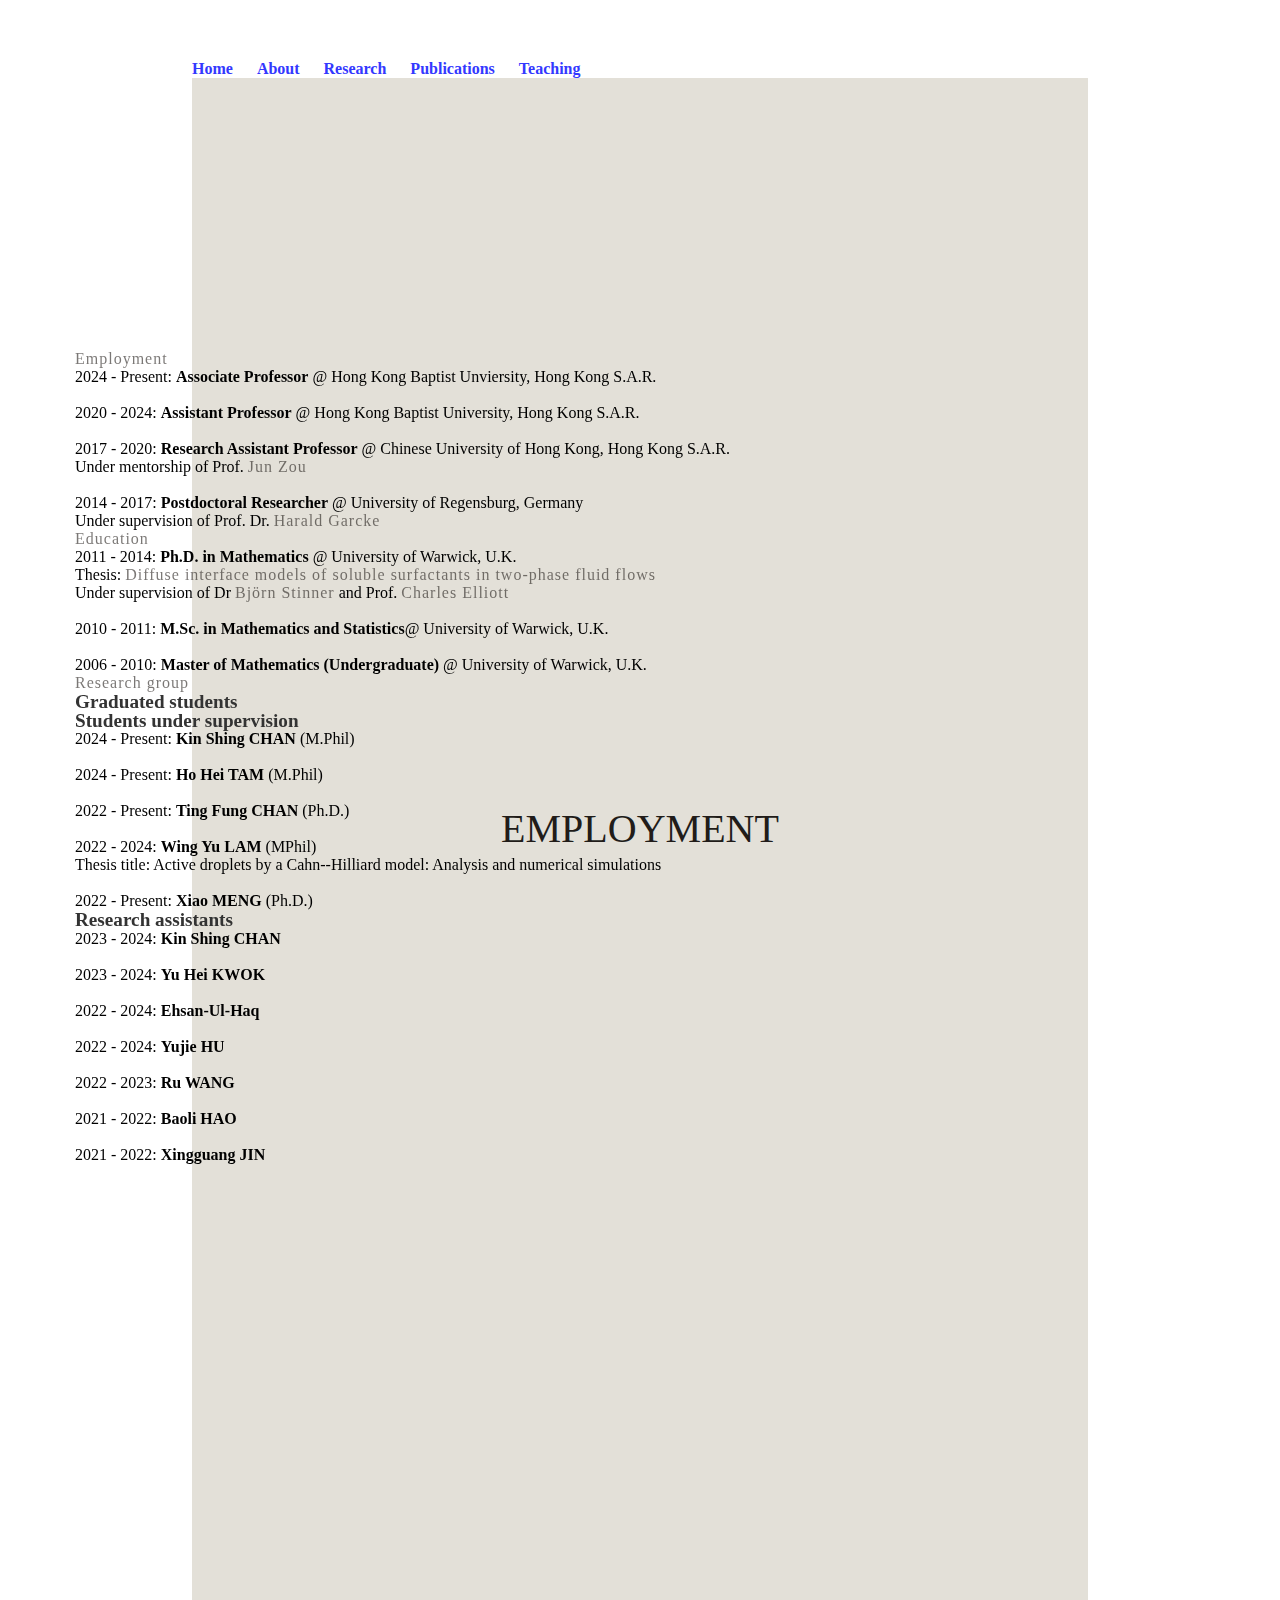
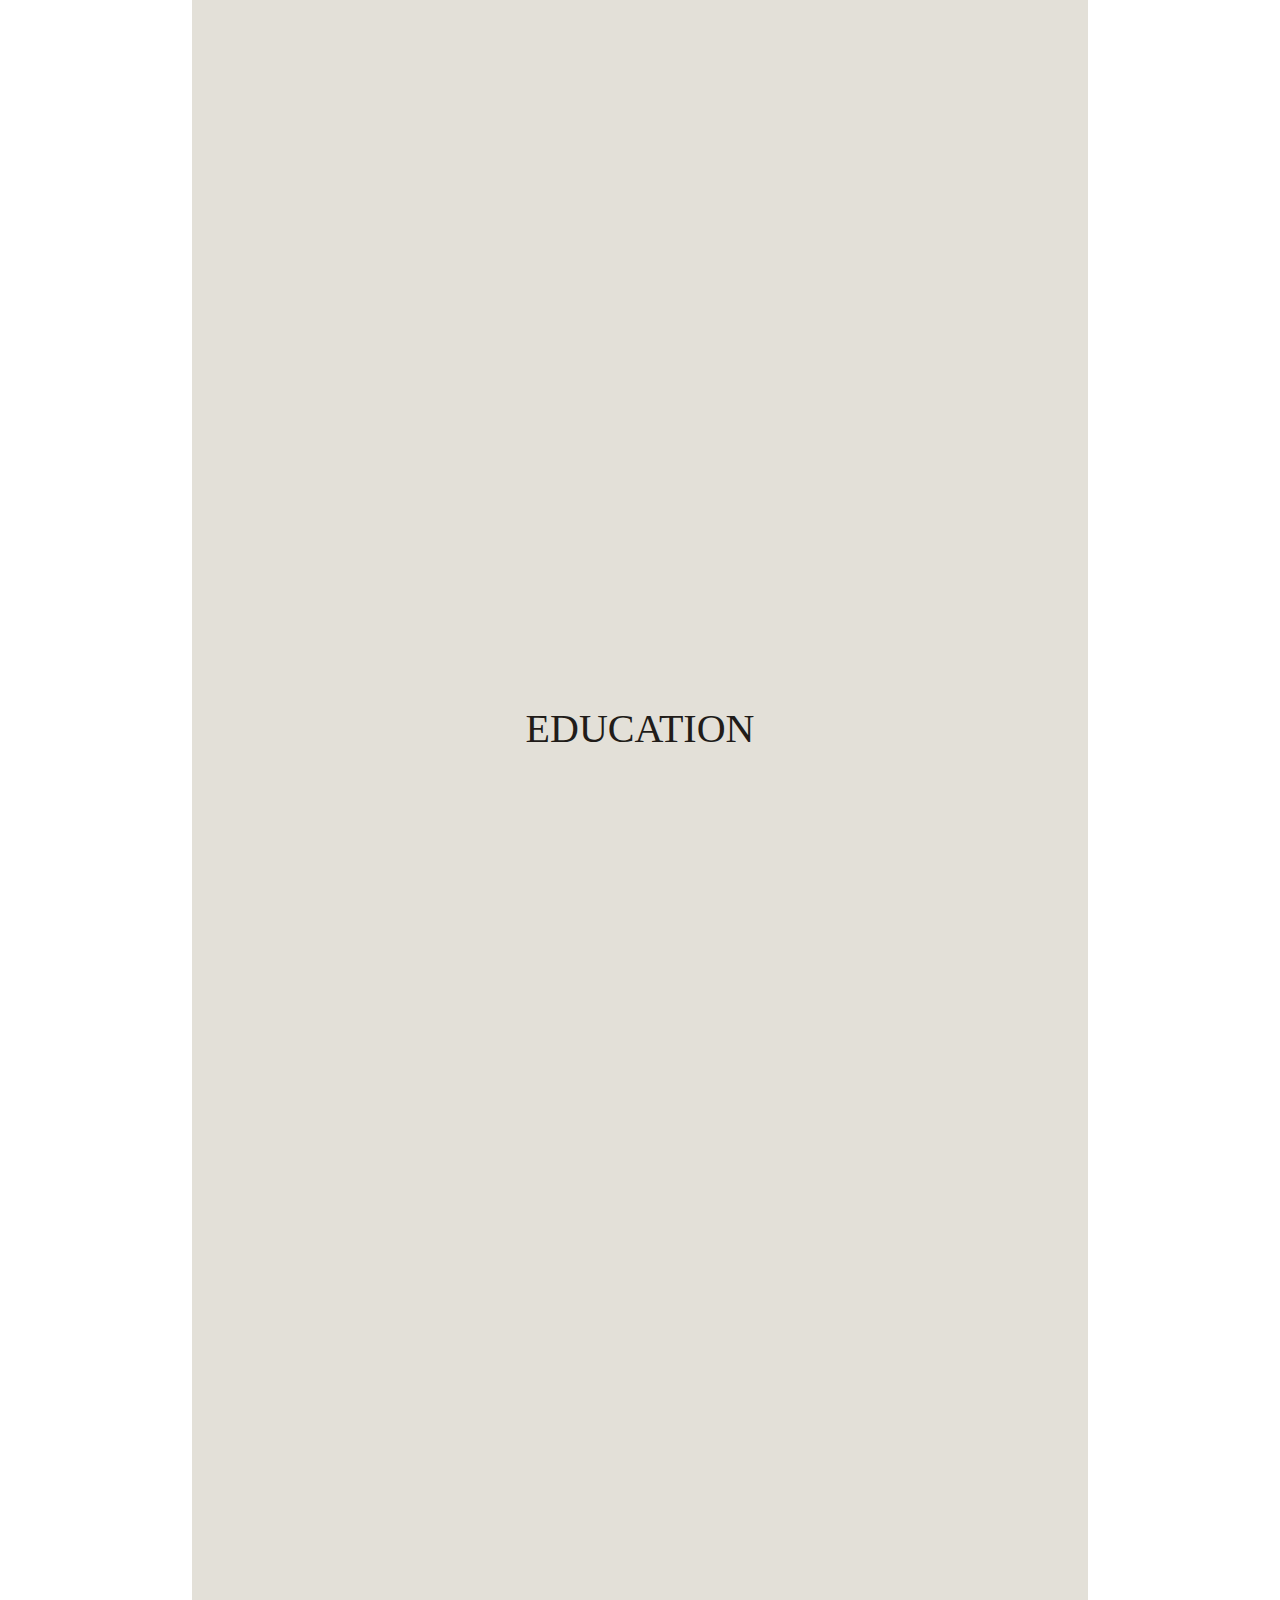
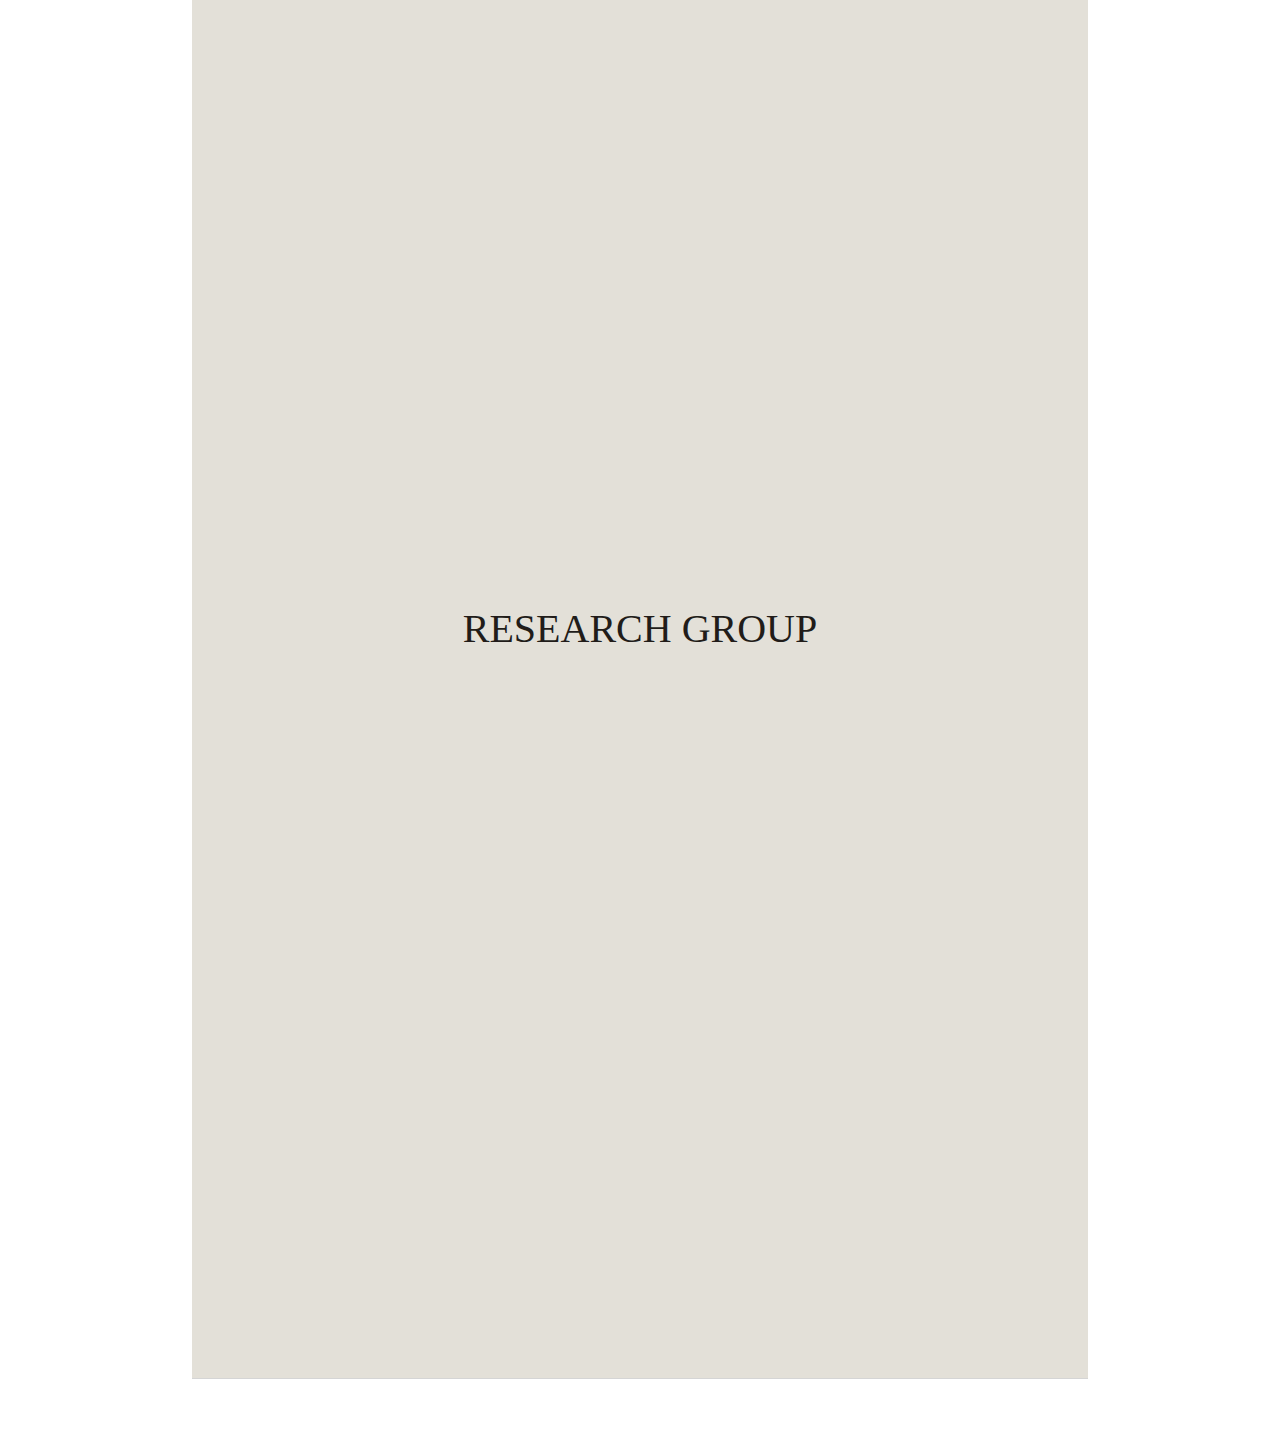
==== commit f11ddbaa: "Update about.html" ====
--- a/about.html
+++ b/about.html
@@ -16,7 +16,11 @@
 			<li><a href="/teaching">Teaching</a></li>
     		</ul>
 		</nav>
-		
+
+		<!--Main-->
+		<div class="container">
+   	<div class="blurb">
+			
 		<div class="sidesection">
   			<section id="employment">Employment</section>
   			<section id="education">Education</section>
@@ -27,16 +31,95 @@
 		<ul>
 		<span class="sideline"></span>
 			<li> <a href="#employment" class="clickable">Employment</a></li>
+		<ul>
+		<li> 2024 - Present: <b>Associate Professor</b> @ Hong Kong Baptist Unviersity, Hong Kong S.A.R. </li>
+		<br>
+		<li> 2020 - 2024: <b>Assistant Professor</b> @ Hong Kong Baptist University, Hong Kong S.A.R.
+		</li>
+		<br>
+		<li> 2017 - 2020: <b>Research Assistant Professor</b> @ Chinese University of Hong Kong, Hong Kong S.A.R.
+		<br>
+		Under mentorship of Prof. <a href="https://www.math.cuhk.edu.hk/~zou/">Jun Zou</a>
+		</li>
+		<br>
+		<li> 2014 - 2017: <b>Postdoctoral Researcher</b> @ University of Regensburg, Germany
+		<br>
+		Under supervision of Prof. Dr. <a href="http://www.mathematik.uni-regensburg.de/Mat8/lst/english_version.html">Harald Garcke</a>
+		</li>
+		</ul>
+			
 			<li> <a href="#education" class="clickable">Education</a></li>
+
+			<ul>
+		<li> 2011 - 2014: <b>Ph.D. in Mathematics</b> @ University of Warwick, U.K.
+		<br>
+		Thesis: <a href="http://wrap.warwick.ac.uk/62686/">Diffuse interface models of soluble surfactants in two-phase fluid flows</a>
+		<br>
+		Under supervision of Dr <a href="http://homepages.warwick.ac.uk/staff/Bjorn.Stinner/">Bj&ouml;rn Stinner</a> and Prof. <a href="http://homepages.warwick.ac.uk/staff/C.M.Elliott/">Charles Elliott</a>
+		</li>
+		<br>
+		<li> 2010 - 2011: <b>M.Sc. in Mathematics and Statistics</b>@ University of Warwick, U.K.
+		</li>
+		<br>
+		<li> 2006 - 2010: <b>Master of Mathematics (Undergraduate)</b> @ University of Warwick, U.K.
+		</li>
+		</ul>
+			
 			<li> <a href="#group" class="clickable">Research group</a></li>
+<h4> Graduated students </h4>
+		<ul>
+		<li> 
+		</li>
+		</ul>
+			
+		<h4> Students under supervision </h4>
+		<ul>
+		<li> 2024 - Present: <b>Kin Shing CHAN</b> (M.Phil)
+		</li>
+		<br>
+		<li> 2024 - Present: <b>Ho Hei TAM</b> (M.Phil)
+		</li>
+		<br>
+		<li> 2022 - Present: <b>Ting Fung CHAN</b> (Ph.D.)
+		</li>
+		<br>
+		<li> 2022 - 2024: <b>Wing Yu LAM</b> (MPhil)
+		<br>
+		Thesis title: Active droplets by a Cahn--Hilliard model: Analysis and numerical simulations
+		</li>
+		<br>
+		<li> 2022 - Present: <b>Xiao MENG</b> (Ph.D.)
+		</li>
+		</ul>	
+			
+		<h4> Research assistants </h4>
+		<ul>
+		<li> 2023 - 2024: <b> Kin Shing CHAN </b>
+		</li>
+		<br>
+		<li> 2023 - 2024: <b> Yu Hei KWOK </b>
+		</li>
+		<br>
+		<li> 2022 - 2024: <b>Ehsan-Ul-Haq</b> 
+		</li>
+		<br>
+		<li> 2022 - 2024: <b>Yujie HU</b> 
+		</li>
+		<br>
+		<li> 2022 - 2023: <b>Ru WANG</b> 
+		</li>
+		<br>
+		<li> 2021 - 2022: <b>Baoli HAO</b> 
+		</li>
+		<br>
+		<li> 2021 - 2022: <b>Xingguang JIN</b> 
+		</li>
+			
 		</ul>
 		</div>
 		
-		<!--Main-->
-		<div class="container">
-   	<div class="blurb">
-		
-			
+			
+	<!--		
 		<h2>  Employment </h2>
 		<ul>
 		<li> 2024 - Present: <b>Associate Professor</b> @ Hong Kong Baptist Unviersity, Hong Kong S.A.R. </li>
@@ -122,7 +205,7 @@
 		<li> 2021 - 2022: <b>Xingguang JIN</b> 
 		</li>
 					
-					
+				-->	
 					
 					
 			<!--
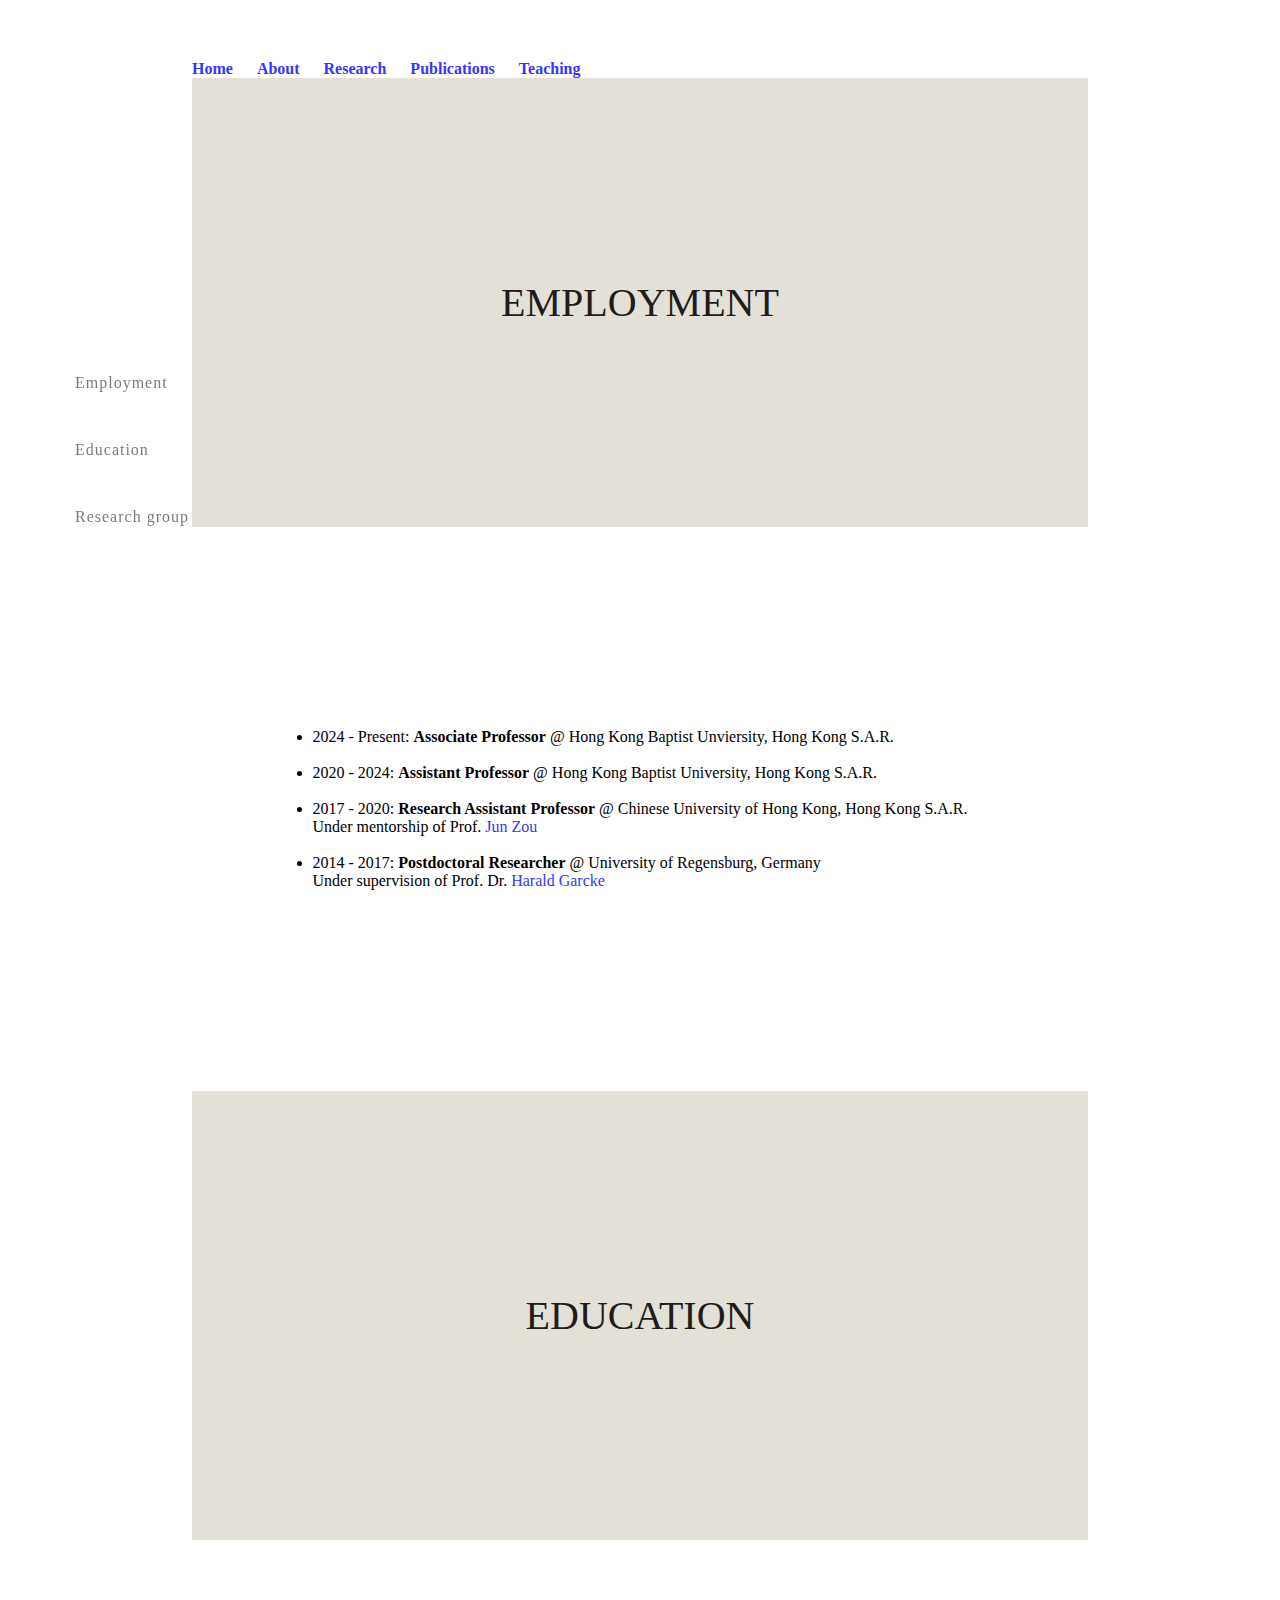
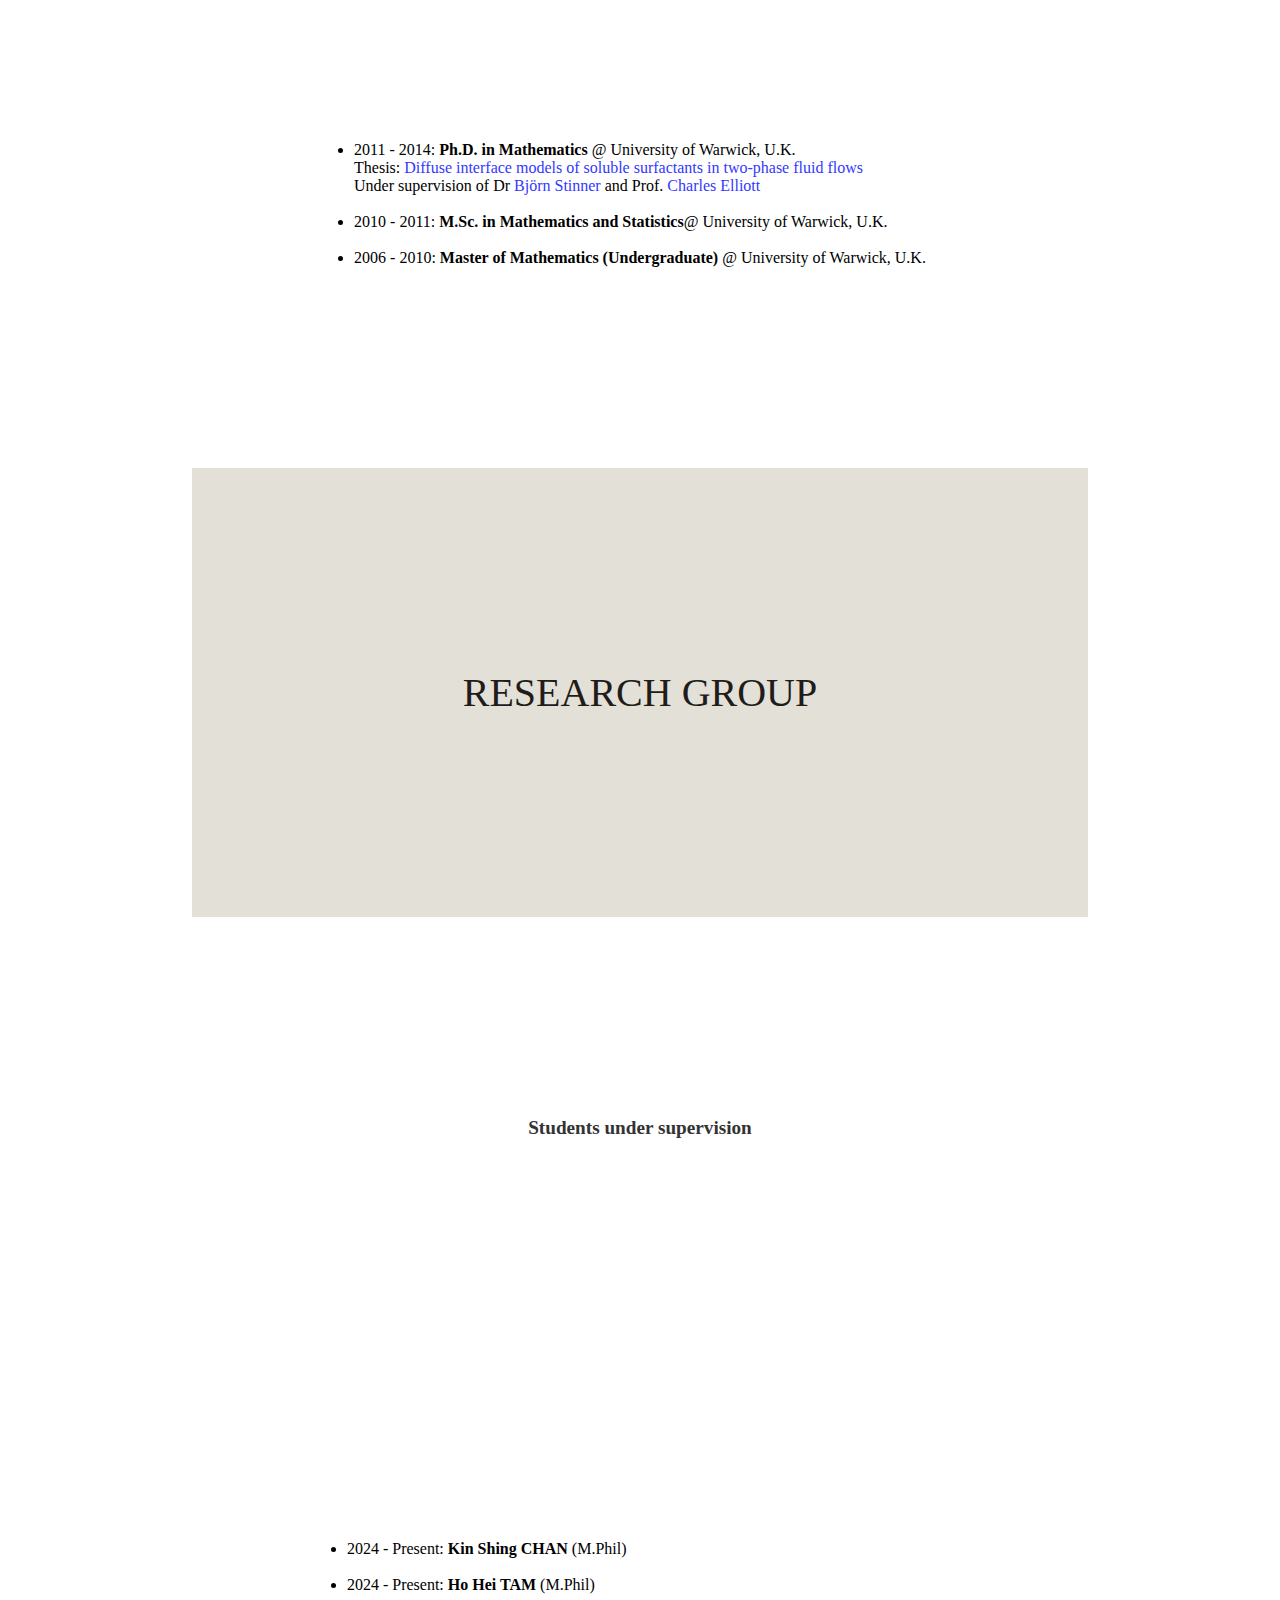
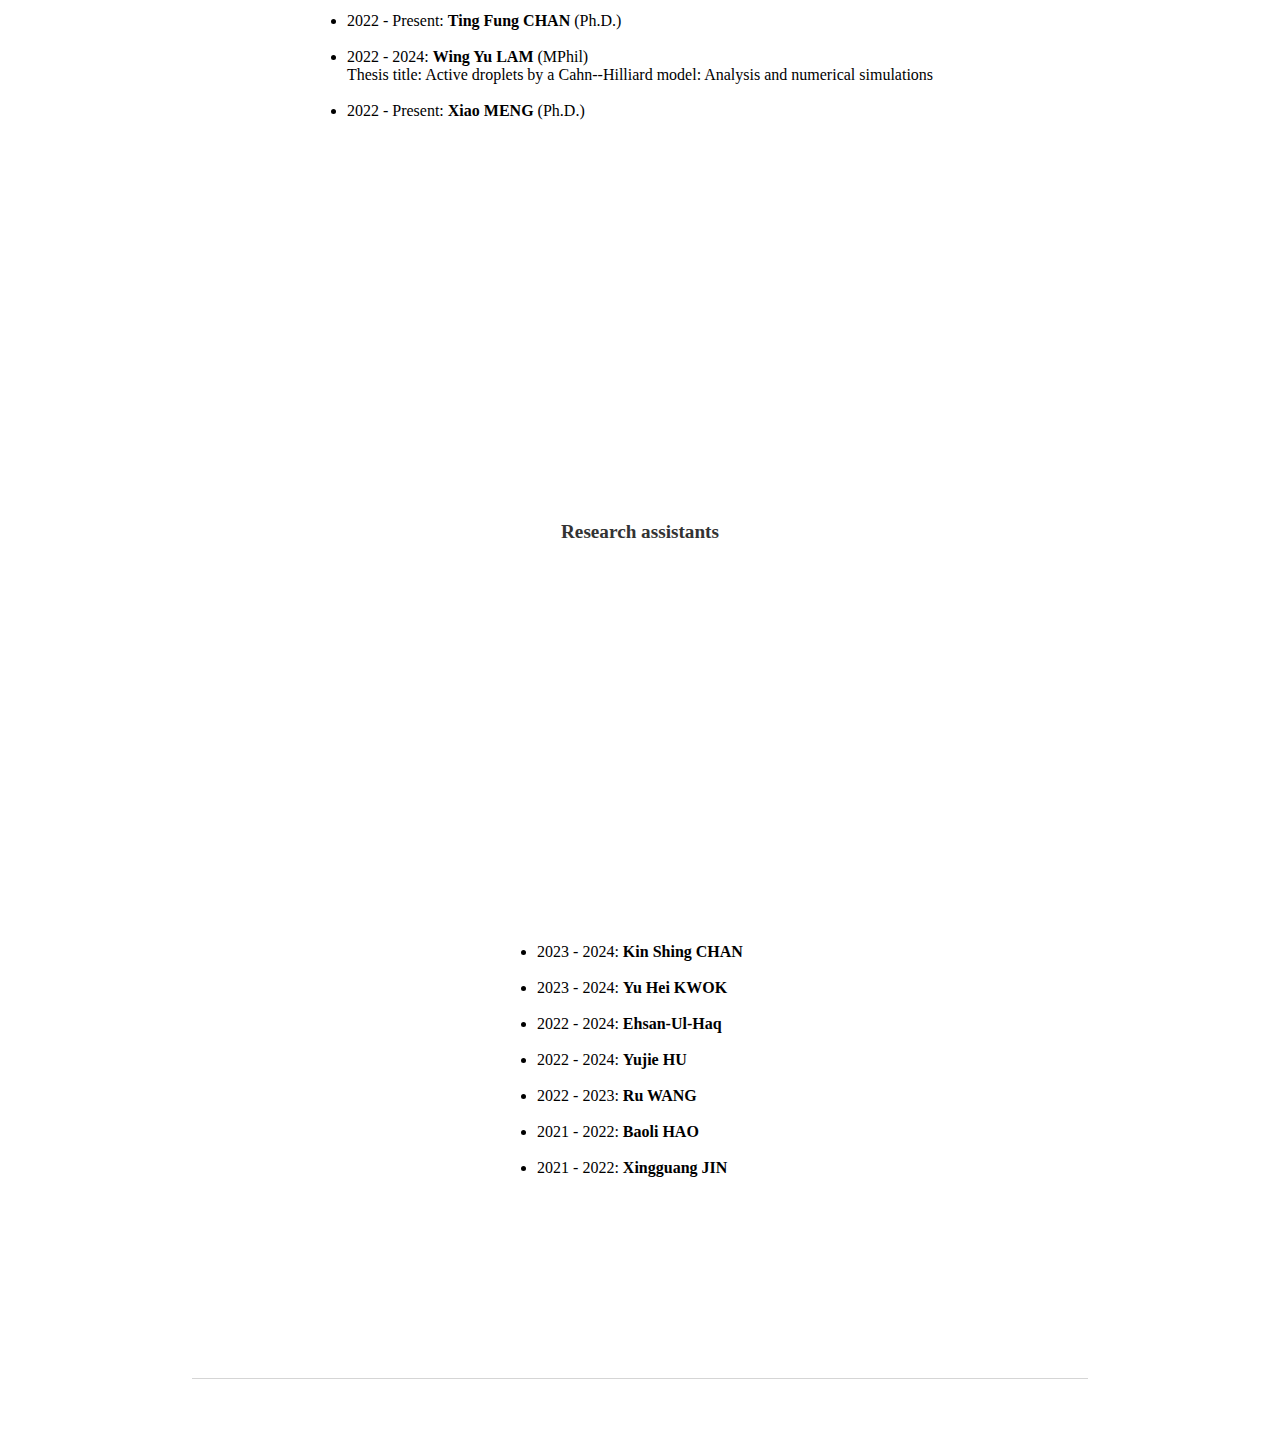
==== commit fad3adc2: "Update about.html" ====
--- a/about.html
+++ b/about.html
@@ -19,103 +19,95 @@
 
 		<!--Main-->
 		<div class="container">
-   	<div class="blurb">
+   		<div class="blurb">
 			
 		<div class="sidesection">
   			<section id="employment">Employment</section>
+			<ul>
+			<li> 2024 - Present: <b>Associate Professor</b> @ Hong Kong Baptist Unviersity, Hong Kong S.A.R. </li>
+			<br>
+			<li> 2020 - 2024: <b>Assistant Professor</b> @ Hong Kong Baptist University, Hong Kong S.A.R.
+			</li>
+			<br>
+			<li> 2017 - 2020: <b>Research Assistant Professor</b> @ Chinese University of Hong Kong, Hong Kong S.A.R.
+			<br>
+			Under mentorship of Prof. <a href="https://www.math.cuhk.edu.hk/~zou/">Jun Zou</a>
+			</li>
+			<br>
+			<li> 2014 - 2017: <b>Postdoctoral Researcher</b> @ University of Regensburg, Germany
+			<br>
+			Under supervision of Prof. Dr. <a href="http://www.mathematik.uni-regensburg.de/Mat8/lst/english_version.html">Harald Garcke</a>
+			</li>
+			</ul>
   			<section id="education">Education</section>
+			<ul>
+			<li> 2011 - 2014: <b>Ph.D. in Mathematics</b> @ University of Warwick, U.K.
+			<br>
+			Thesis: <a href="http://wrap.warwick.ac.uk/62686/">Diffuse interface models of soluble surfactants in two-phase fluid flows</a>
+			<br>
+			Under supervision of Dr <a href="http://homepages.warwick.ac.uk/staff/Bjorn.Stinner/">Bj&ouml;rn Stinner</a> and Prof. <a href="http://homepages.warwick.ac.uk/staff/C.M.Elliott/">Charles Elliott</a>
+			</li>
+			<br>
+			<li> 2010 - 2011: <b>M.Sc. in Mathematics and Statistics</b>@ University of Warwick, U.K.
+			</li>
+			<br>
+			<li> 2006 - 2010: <b>Master of Mathematics (Undergraduate)</b> @ University of Warwick, U.K.
+			</li>
+			</ul>
   			<section id="group">Research group</section>
+			<h4> Students under supervision </h4>
+			<ul>
+			<li> 2024 - Present: <b>Kin Shing CHAN</b> (M.Phil)
+			</li>
+			<br>
+			<li> 2024 - Present: <b>Ho Hei TAM</b> (M.Phil)
+			</li>
+			<br>
+			<li> 2022 - Present: <b>Ting Fung CHAN</b> (Ph.D.)
+			</li>
+			<br>
+			<li> 2022 - 2024: <b>Wing Yu LAM</b> (MPhil)
+			<br>
+			Thesis title: Active droplets by a Cahn--Hilliard model: Analysis and numerical simulations
+			</li>
+			<br>
+			<li> 2022 - Present: <b>Xiao MENG</b> (Ph.D.)
+			</li>
+			</ul>	
+				
+			<h4> Research assistants </h4>
+			<ul>
+			<li> 2023 - 2024: <b> Kin Shing CHAN </b>
+			</li>
+			<br>
+			<li> 2023 - 2024: <b> Yu Hei KWOK </b>
+			</li>
+			<br>
+			<li> 2022 - 2024: <b>Ehsan-Ul-Haq</b> 
+			</li>
+			<br>
+			<li> 2022 - 2024: <b>Yujie HU</b> 
+			</li>
+			<br>
+			<li> 2022 - 2023: <b>Ru WANG</b> 
+			</li>
+			<br>
+			<li> 2021 - 2022: <b>Baoli HAO</b> 
+			</li>
+			<br>
+			<li> 2021 - 2022: <b>Xingguang JIN</b> 
+			</li>
+				
+			</ul>
   		</div>
 
 		<div class="progress">
 		<ul>
 		<span class="sideline"></span>
 			<li> <a href="#employment" class="clickable">Employment</a></li>
-		<ul>
-		<li> 2024 - Present: <b>Associate Professor</b> @ Hong Kong Baptist Unviersity, Hong Kong S.A.R. </li>
-		<br>
-		<li> 2020 - 2024: <b>Assistant Professor</b> @ Hong Kong Baptist University, Hong Kong S.A.R.
-		</li>
-		<br>
-		<li> 2017 - 2020: <b>Research Assistant Professor</b> @ Chinese University of Hong Kong, Hong Kong S.A.R.
-		<br>
-		Under mentorship of Prof. <a href="https://www.math.cuhk.edu.hk/~zou/">Jun Zou</a>
-		</li>
-		<br>
-		<li> 2014 - 2017: <b>Postdoctoral Researcher</b> @ University of Regensburg, Germany
-		<br>
-		Under supervision of Prof. Dr. <a href="http://www.mathematik.uni-regensburg.de/Mat8/lst/english_version.html">Harald Garcke</a>
-		</li>
-		</ul>
-			
-			<li> <a href="#education" class="clickable">Education</a></li>
-
-			<ul>
-		<li> 2011 - 2014: <b>Ph.D. in Mathematics</b> @ University of Warwick, U.K.
-		<br>
-		Thesis: <a href="http://wrap.warwick.ac.uk/62686/">Diffuse interface models of soluble surfactants in two-phase fluid flows</a>
-		<br>
-		Under supervision of Dr <a href="http://homepages.warwick.ac.uk/staff/Bjorn.Stinner/">Bj&ouml;rn Stinner</a> and Prof. <a href="http://homepages.warwick.ac.uk/staff/C.M.Elliott/">Charles Elliott</a>
-		</li>
-		<br>
-		<li> 2010 - 2011: <b>M.Sc. in Mathematics and Statistics</b>@ University of Warwick, U.K.
-		</li>
-		<br>
-		<li> 2006 - 2010: <b>Master of Mathematics (Undergraduate)</b> @ University of Warwick, U.K.
-		</li>
-		</ul>
-			
+			<li> <a href="#education" class="clickable">Education</a></li>			
 			<li> <a href="#group" class="clickable">Research group</a></li>
-<h4> Graduated students </h4>
-		<ul>
-		<li> 
-		</li>
-		</ul>
-			
-		<h4> Students under supervision </h4>
-		<ul>
-		<li> 2024 - Present: <b>Kin Shing CHAN</b> (M.Phil)
-		</li>
-		<br>
-		<li> 2024 - Present: <b>Ho Hei TAM</b> (M.Phil)
-		</li>
-		<br>
-		<li> 2022 - Present: <b>Ting Fung CHAN</b> (Ph.D.)
-		</li>
-		<br>
-		<li> 2022 - 2024: <b>Wing Yu LAM</b> (MPhil)
-		<br>
-		Thesis title: Active droplets by a Cahn--Hilliard model: Analysis and numerical simulations
-		</li>
-		<br>
-		<li> 2022 - Present: <b>Xiao MENG</b> (Ph.D.)
-		</li>
-		</ul>	
-			
-		<h4> Research assistants </h4>
-		<ul>
-		<li> 2023 - 2024: <b> Kin Shing CHAN </b>
-		</li>
-		<br>
-		<li> 2023 - 2024: <b> Yu Hei KWOK </b>
-		</li>
-		<br>
-		<li> 2022 - 2024: <b>Ehsan-Ul-Haq</b> 
-		</li>
-		<br>
-		<li> 2022 - 2024: <b>Yujie HU</b> 
-		</li>
-		<br>
-		<li> 2022 - 2023: <b>Ru WANG</b> 
-		</li>
-		<br>
-		<li> 2021 - 2022: <b>Baoli HAO</b> 
-		</li>
-		<br>
-		<li> 2021 - 2022: <b>Xingguang JIN</b> 
-		</li>
-			
-		</ul>
+	
 		</div>
 		
 			
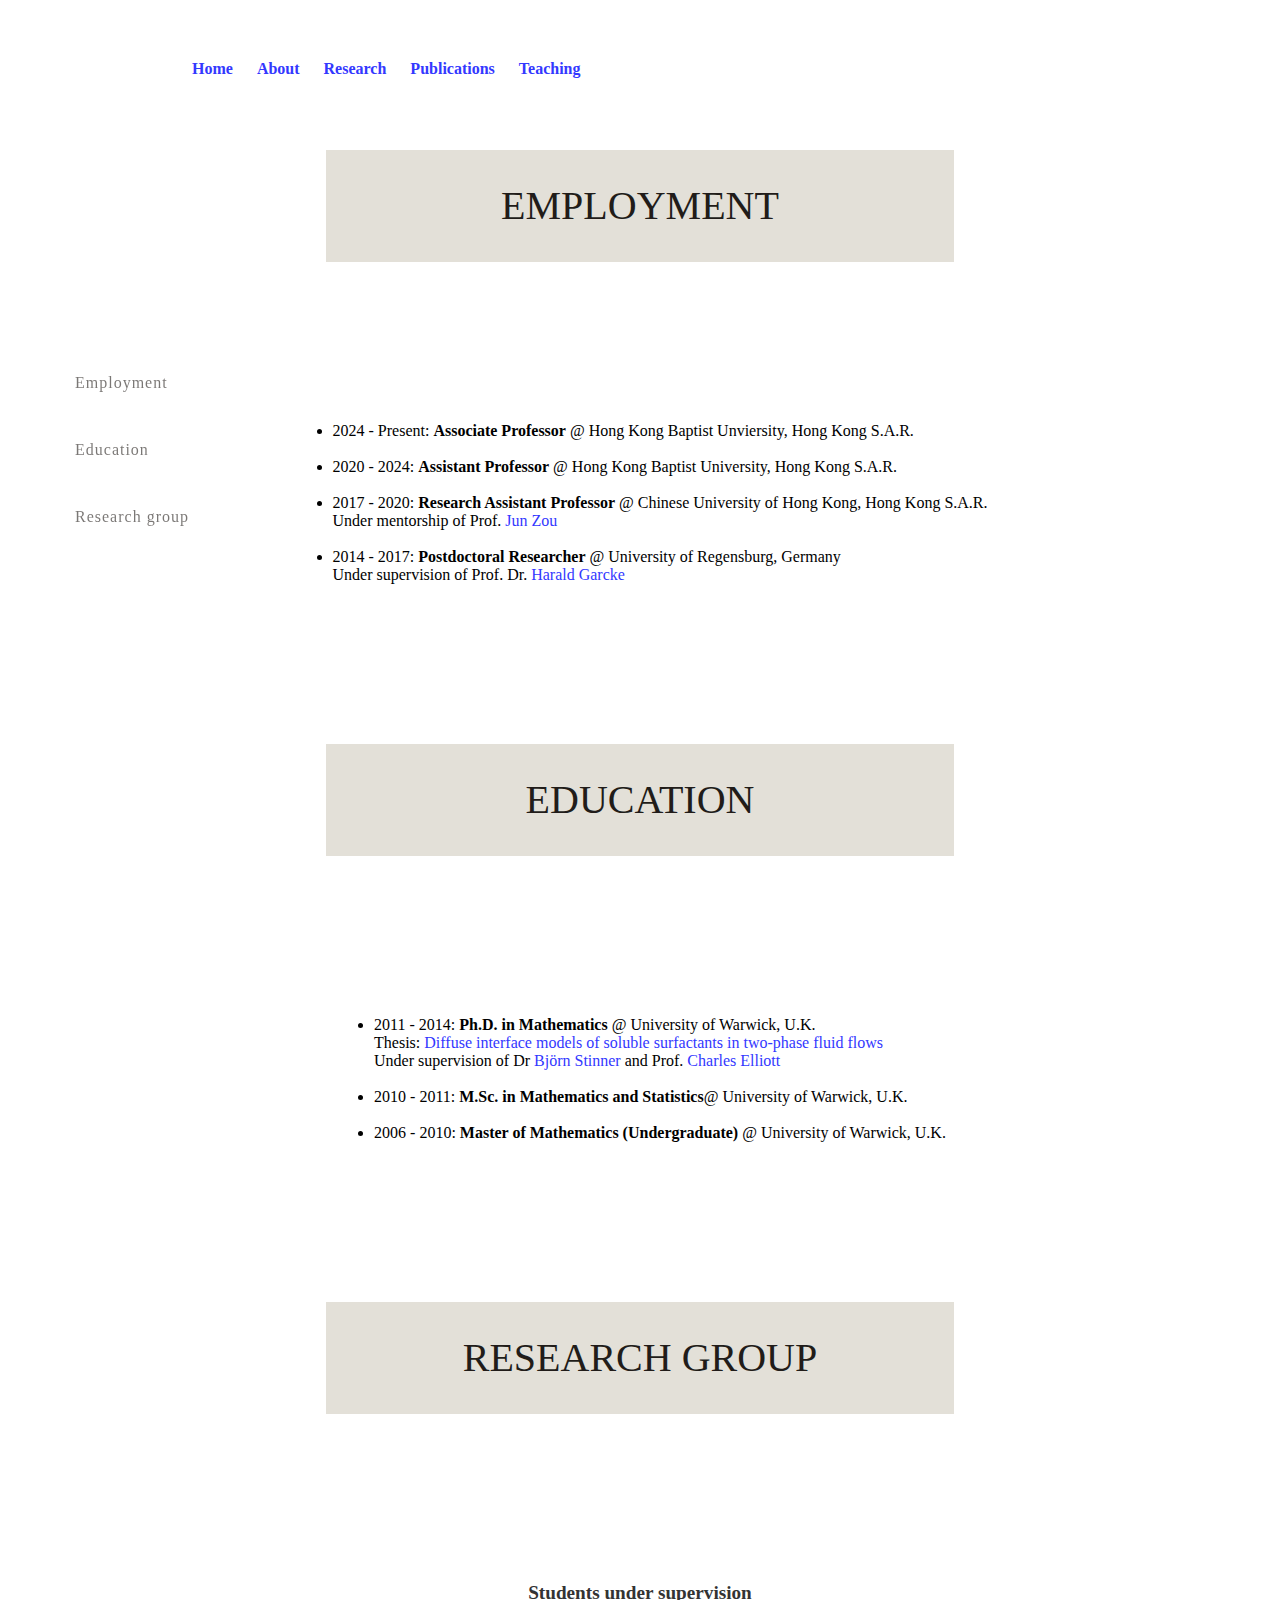
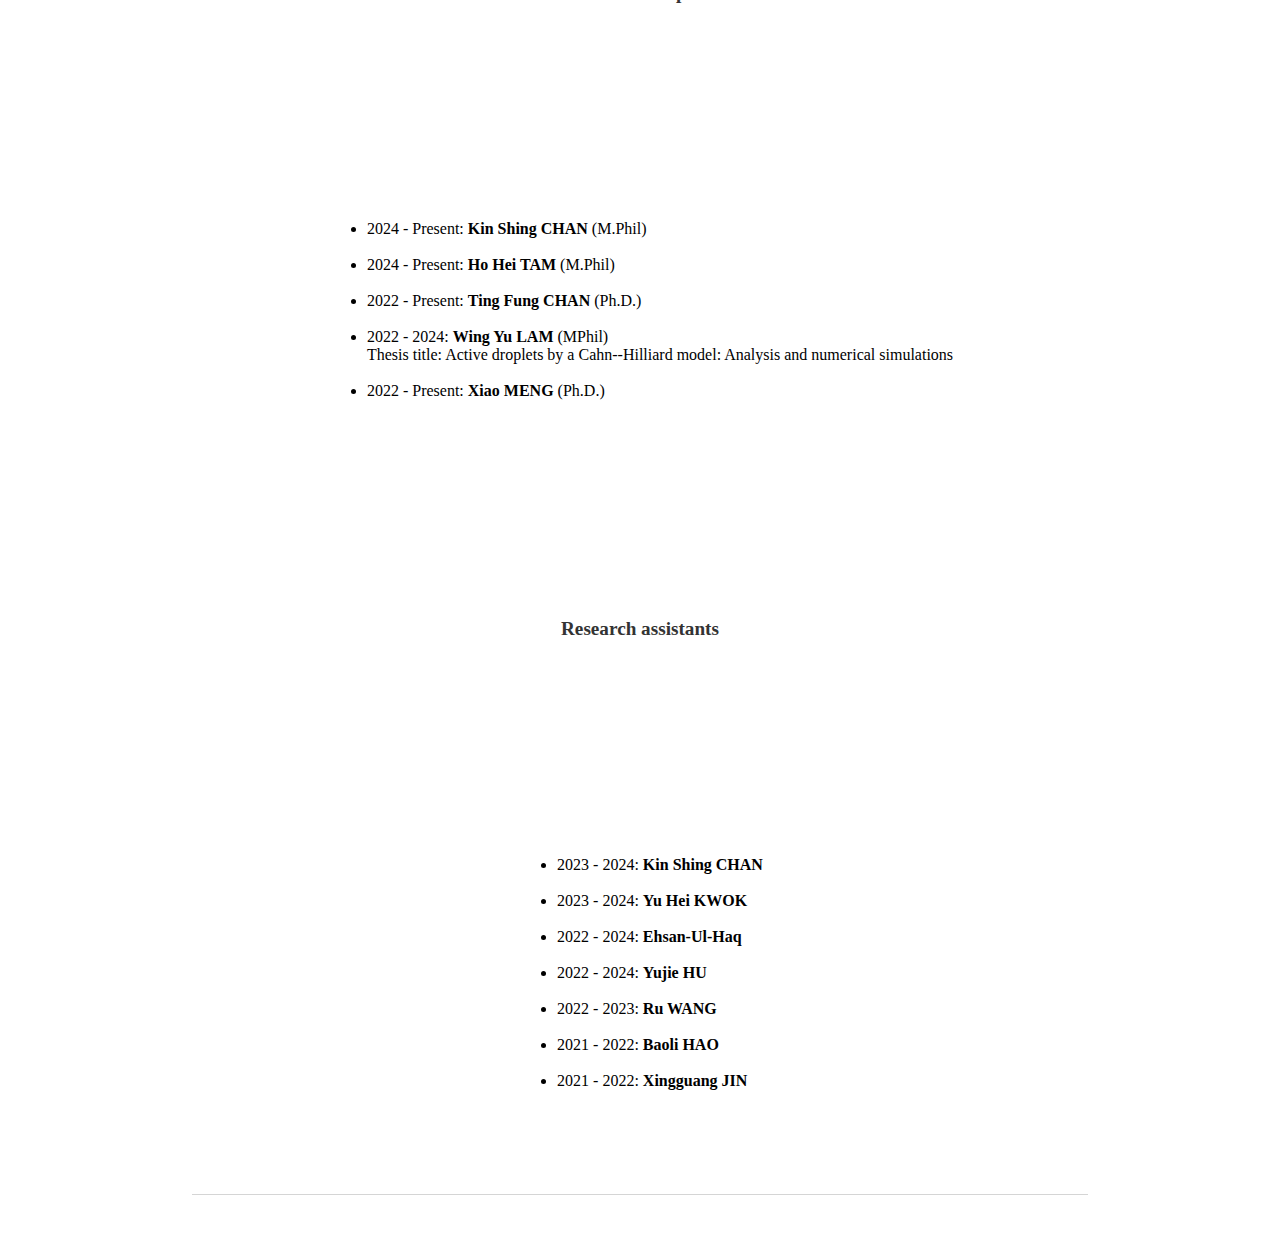
==== commit 1aa7d1c3: "Update about.html" ====
--- a/about.html
+++ b/about.html
@@ -15,91 +15,6 @@
 			<li><a href="/publication">Publications</a></li>
 			<li><a href="/teaching">Teaching</a></li>
     		</ul>
-		</nav>
-
-		<!--Main-->
-		<div class="container">
-   		<div class="blurb">
-			
-		<div class="sidesection">
-  			<section id="employment">Employment</section>
-			<ul>
-			<li> 2024 - Present: <b>Associate Professor</b> @ Hong Kong Baptist Unviersity, Hong Kong S.A.R. </li>
-			<br>
-			<li> 2020 - 2024: <b>Assistant Professor</b> @ Hong Kong Baptist University, Hong Kong S.A.R.
-			</li>
-			<br>
-			<li> 2017 - 2020: <b>Research Assistant Professor</b> @ Chinese University of Hong Kong, Hong Kong S.A.R.
-			<br>
-			Under mentorship of Prof. <a href="https://www.math.cuhk.edu.hk/~zou/">Jun Zou</a>
-			</li>
-			<br>
-			<li> 2014 - 2017: <b>Postdoctoral Researcher</b> @ University of Regensburg, Germany
-			<br>
-			Under supervision of Prof. Dr. <a href="http://www.mathematik.uni-regensburg.de/Mat8/lst/english_version.html">Harald Garcke</a>
-			</li>
-			</ul>
-  			<section id="education">Education</section>
-			<ul>
-			<li> 2011 - 2014: <b>Ph.D. in Mathematics</b> @ University of Warwick, U.K.
-			<br>
-			Thesis: <a href="http://wrap.warwick.ac.uk/62686/">Diffuse interface models of soluble surfactants in two-phase fluid flows</a>
-			<br>
-			Under supervision of Dr <a href="http://homepages.warwick.ac.uk/staff/Bjorn.Stinner/">Bj&ouml;rn Stinner</a> and Prof. <a href="http://homepages.warwick.ac.uk/staff/C.M.Elliott/">Charles Elliott</a>
-			</li>
-			<br>
-			<li> 2010 - 2011: <b>M.Sc. in Mathematics and Statistics</b>@ University of Warwick, U.K.
-			</li>
-			<br>
-			<li> 2006 - 2010: <b>Master of Mathematics (Undergraduate)</b> @ University of Warwick, U.K.
-			</li>
-			</ul>
-  			<section id="group">Research group</section>
-			<h4> Students under supervision </h4>
-			<ul>
-			<li> 2024 - Present: <b>Kin Shing CHAN</b> (M.Phil)
-			</li>
-			<br>
-			<li> 2024 - Present: <b>Ho Hei TAM</b> (M.Phil)
-			</li>
-			<br>
-			<li> 2022 - Present: <b>Ting Fung CHAN</b> (Ph.D.)
-			</li>
-			<br>
-			<li> 2022 - 2024: <b>Wing Yu LAM</b> (MPhil)
-			<br>
-			Thesis title: Active droplets by a Cahn--Hilliard model: Analysis and numerical simulations
-			</li>
-			<br>
-			<li> 2022 - Present: <b>Xiao MENG</b> (Ph.D.)
-			</li>
-			</ul>	
-				
-			<h4> Research assistants </h4>
-			<ul>
-			<li> 2023 - 2024: <b> Kin Shing CHAN </b>
-			</li>
-			<br>
-			<li> 2023 - 2024: <b> Yu Hei KWOK </b>
-			</li>
-			<br>
-			<li> 2022 - 2024: <b>Ehsan-Ul-Haq</b> 
-			</li>
-			<br>
-			<li> 2022 - 2024: <b>Yujie HU</b> 
-			</li>
-			<br>
-			<li> 2022 - 2023: <b>Ru WANG</b> 
-			</li>
-			<br>
-			<li> 2021 - 2022: <b>Baoli HAO</b> 
-			</li>
-			<br>
-			<li> 2021 - 2022: <b>Xingguang JIN</b> 
-			</li>
-				
-			</ul>
-  		</div>
 
 		<div class="progress">
 		<ul>
@@ -109,7 +24,94 @@
 			<li> <a href="#group" class="clickable">Research group</a></li>
 	
 		</div>
-		
+			
+		</nav>
+
+		<!--Main-->
+		<div class="container">
+   		<div class="blurb">
+			
+		<div class="sidesection">
+  			<section id="employment">Employment</section>
+			<ul>
+			<li> 2024 - Present: <b>Associate Professor</b> @ Hong Kong Baptist Unviersity, Hong Kong S.A.R. </li>
+			<br>
+			<li> 2020 - 2024: <b>Assistant Professor</b> @ Hong Kong Baptist University, Hong Kong S.A.R.
+			</li>
+			<br>
+			<li> 2017 - 2020: <b>Research Assistant Professor</b> @ Chinese University of Hong Kong, Hong Kong S.A.R.
+			<br>
+			Under mentorship of Prof. <a href="https://www.math.cuhk.edu.hk/~zou/">Jun Zou</a>
+			</li>
+			<br>
+			<li> 2014 - 2017: <b>Postdoctoral Researcher</b> @ University of Regensburg, Germany
+			<br>
+			Under supervision of Prof. Dr. <a href="http://www.mathematik.uni-regensburg.de/Mat8/lst/english_version.html">Harald Garcke</a>
+			</li>
+			</ul>
+  			<section id="education">Education</section>
+			<ul>
+			<li> 2011 - 2014: <b>Ph.D. in Mathematics</b> @ University of Warwick, U.K.
+			<br>
+			Thesis: <a href="http://wrap.warwick.ac.uk/62686/">Diffuse interface models of soluble surfactants in two-phase fluid flows</a>
+			<br>
+			Under supervision of Dr <a href="http://homepages.warwick.ac.uk/staff/Bjorn.Stinner/">Bj&ouml;rn Stinner</a> and Prof. <a href="http://homepages.warwick.ac.uk/staff/C.M.Elliott/">Charles Elliott</a>
+			</li>
+			<br>
+			<li> 2010 - 2011: <b>M.Sc. in Mathematics and Statistics</b>@ University of Warwick, U.K.
+			</li>
+			<br>
+			<li> 2006 - 2010: <b>Master of Mathematics (Undergraduate)</b> @ University of Warwick, U.K.
+			</li>
+			</ul>
+  			<section id="group">Research group</section>
+			<h4> Students under supervision </h4>
+			<ul>
+			<li> 2024 - Present: <b>Kin Shing CHAN</b> (M.Phil)
+			</li>
+			<br>
+			<li> 2024 - Present: <b>Ho Hei TAM</b> (M.Phil)
+			</li>
+			<br>
+			<li> 2022 - Present: <b>Ting Fung CHAN</b> (Ph.D.)
+			</li>
+			<br>
+			<li> 2022 - 2024: <b>Wing Yu LAM</b> (MPhil)
+			<br>
+			Thesis title: Active droplets by a Cahn--Hilliard model: Analysis and numerical simulations
+			</li>
+			<br>
+			<li> 2022 - Present: <b>Xiao MENG</b> (Ph.D.)
+			</li>
+			</ul>	
+				
+			<h4> Research assistants </h4>
+			<ul>
+			<li> 2023 - 2024: <b> Kin Shing CHAN </b>
+			</li>
+			<br>
+			<li> 2023 - 2024: <b> Yu Hei KWOK </b>
+			</li>
+			<br>
+			<li> 2022 - 2024: <b>Ehsan-Ul-Haq</b> 
+			</li>
+			<br>
+			<li> 2022 - 2024: <b>Yujie HU</b> 
+			</li>
+			<br>
+			<li> 2022 - 2023: <b>Ru WANG</b> 
+			</li>
+			<br>
+			<li> 2021 - 2022: <b>Baoli HAO</b> 
+			</li>
+			<br>
+			<li> 2021 - 2022: <b>Xingguang JIN</b> 
+			</li>
+				
+			</ul>
+  		</div>
+
+			
 			
 	<!--		
 		<h2>  Employment </h2>
--- a/css/main.css
+++ b/css/main.css
@@ -72,30 +72,20 @@
 ul.posts li {
     list-style: none;
 }
-
-/* The sidebar menu */
-*{
-  margin: 0;
-  padding: 0;
-  box-sizing: border-box;
-  font-family: 'PP Eiko';
-  transition: all.2s ease-out;
-}
-
 html{
-  scroll-behavior: smooth;
+    scroll-behaviour: smooth;
 }
 
 .sidesection{
-  height: 500vh;
+  height: 300vh;
   width: 100%;
   display: grid;
   place-items: center;
 }
 
 .sidesection section{
-  height: 100%;
-  width: 100%;
+  height: 50%;
+  width: 70%;
   display: flex;
   align-items: center;
   justify-content: center;
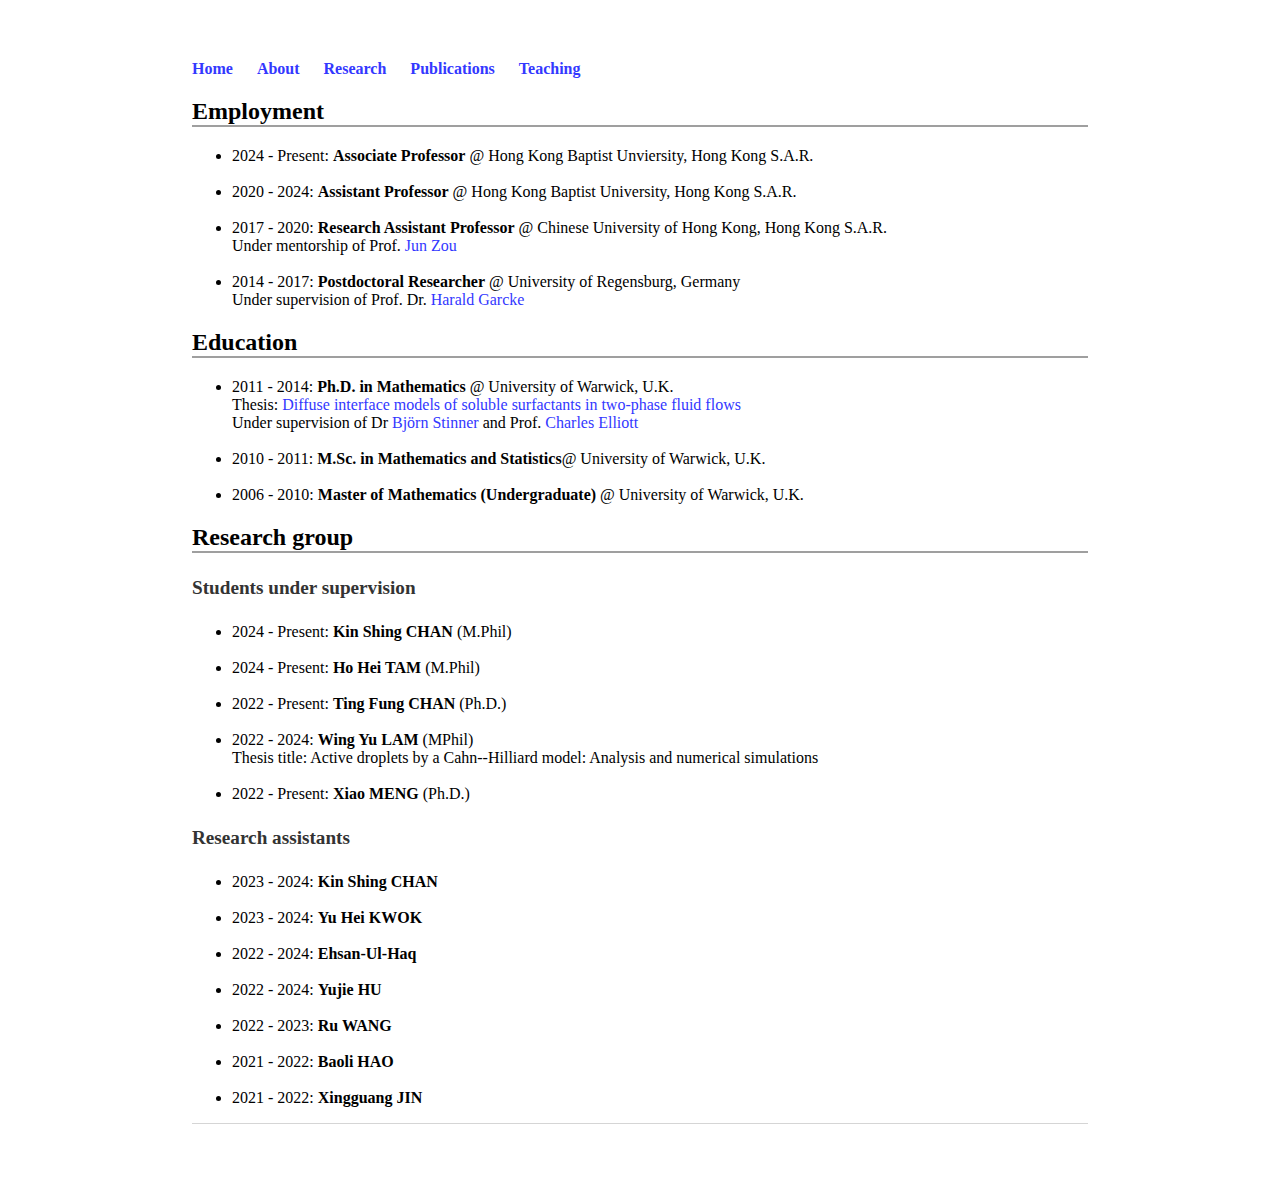
==== commit cb35b731: "Update about.html" ====
--- a/about.html
+++ b/about.html
@@ -15,7 +15,7 @@
 			<li><a href="/publication">Publications</a></li>
 			<li><a href="/teaching">Teaching</a></li>
     		</ul>
-
+<!--
 		<div class="progress">
 		<ul>
 		<span class="sideline"></span>
@@ -24,6 +24,7 @@
 			<li> <a href="#group" class="clickable">Research group</a></li>
 	
 		</div>
+-->	
 			
 		</nav>
 
@@ -31,8 +32,9 @@
 		<div class="container">
    		<div class="blurb">
 			
-		<div class="sidesection">
-  			<section id="employment">Employment</section>
+		<!-- <div class="sidesection">
+  			<section id="employment">Employment</section>-->
+		<h2>Employment</h2>
 			<ul>
 			<li> 2024 - Present: <b>Associate Professor</b> @ Hong Kong Baptist Unviersity, Hong Kong S.A.R. </li>
 			<br>
@@ -49,7 +51,9 @@
 			Under supervision of Prof. Dr. <a href="http://www.mathematik.uni-regensburg.de/Mat8/lst/english_version.html">Harald Garcke</a>
 			</li>
 			</ul>
-  			<section id="education">Education</section>
+		
+  		<!--	<section id="education">Education</section>-->
+		<h2>Education</h2>
 			<ul>
 			<li> 2011 - 2014: <b>Ph.D. in Mathematics</b> @ University of Warwick, U.K.
 			<br>
@@ -64,7 +68,9 @@
 			<li> 2006 - 2010: <b>Master of Mathematics (Undergraduate)</b> @ University of Warwick, U.K.
 			</li>
 			</ul>
-  			<section id="group">Research group</section>
+		<!--
+  			<section id="group">Research group</section> -->
+		<h2>Research group</h2>
 			<h4> Students under supervision </h4>
 			<ul>
 			<li> 2024 - Present: <b>Kin Shing CHAN</b> (M.Phil)
